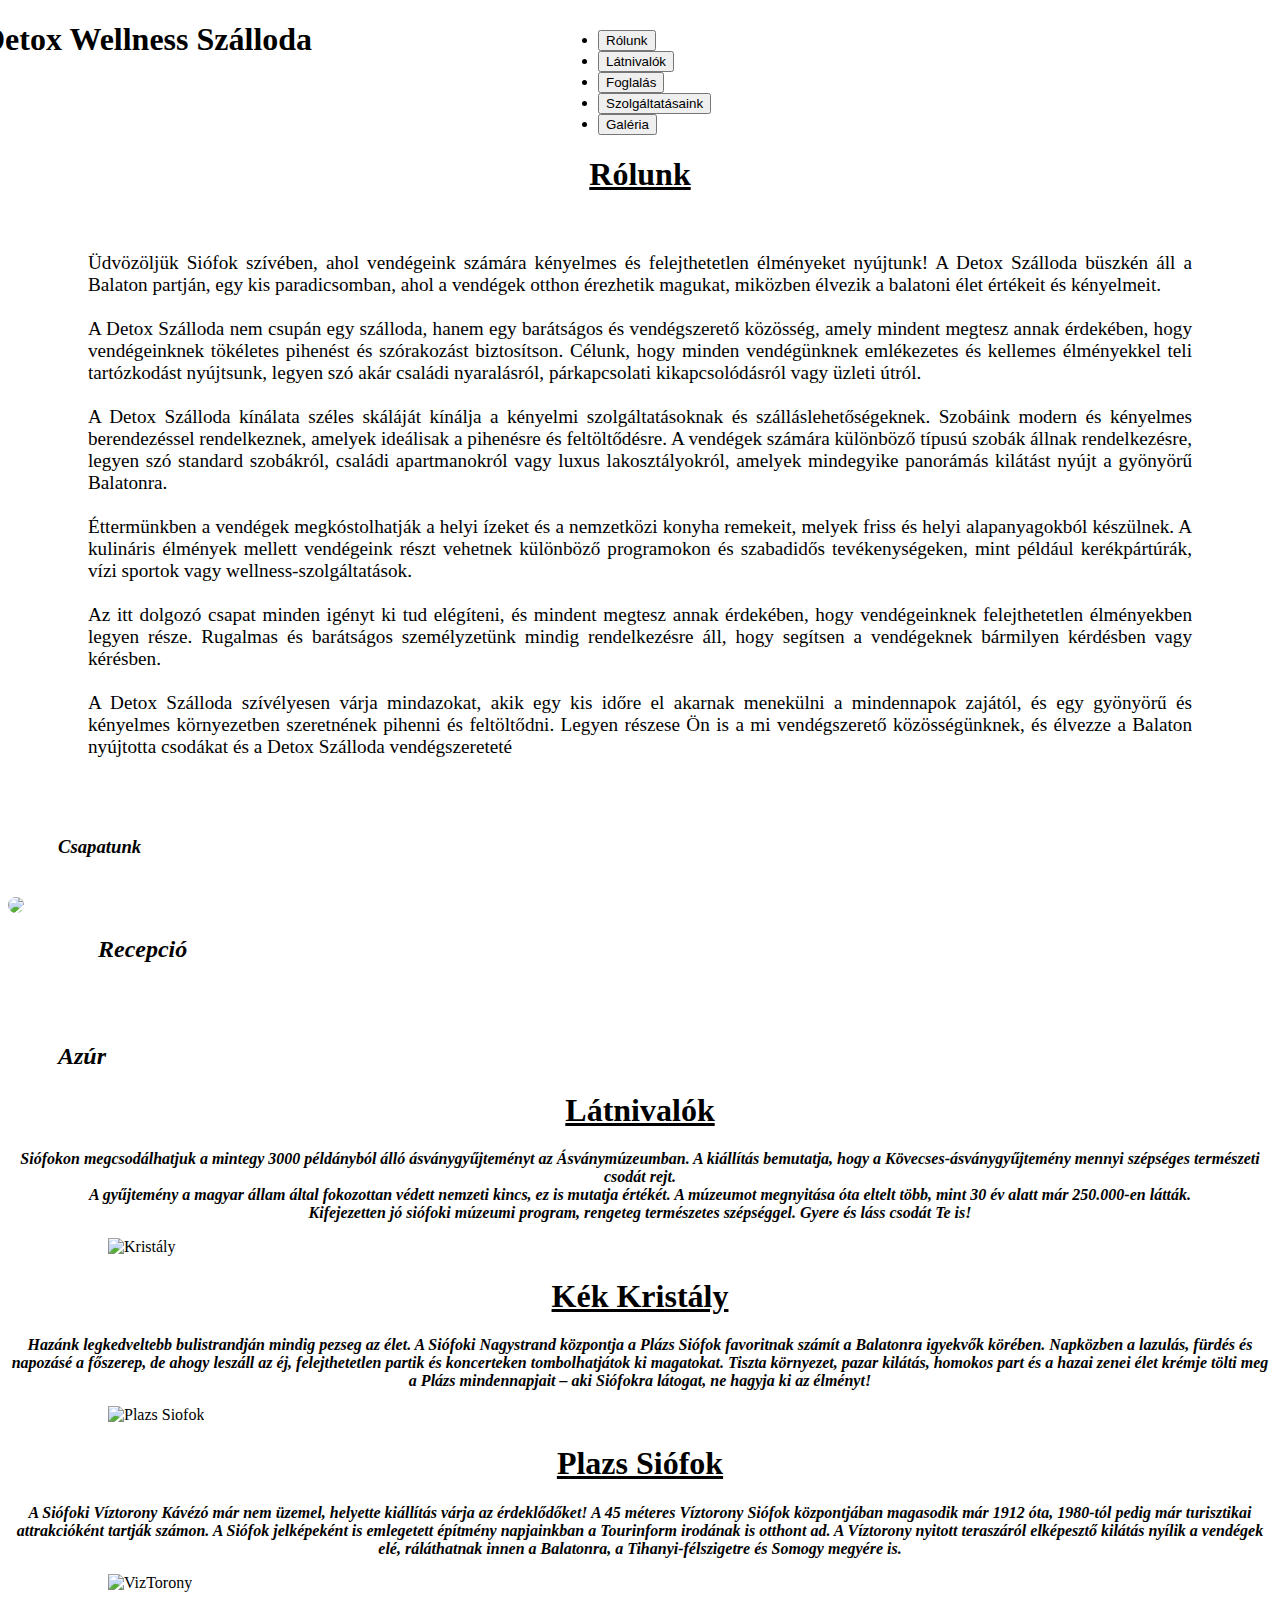
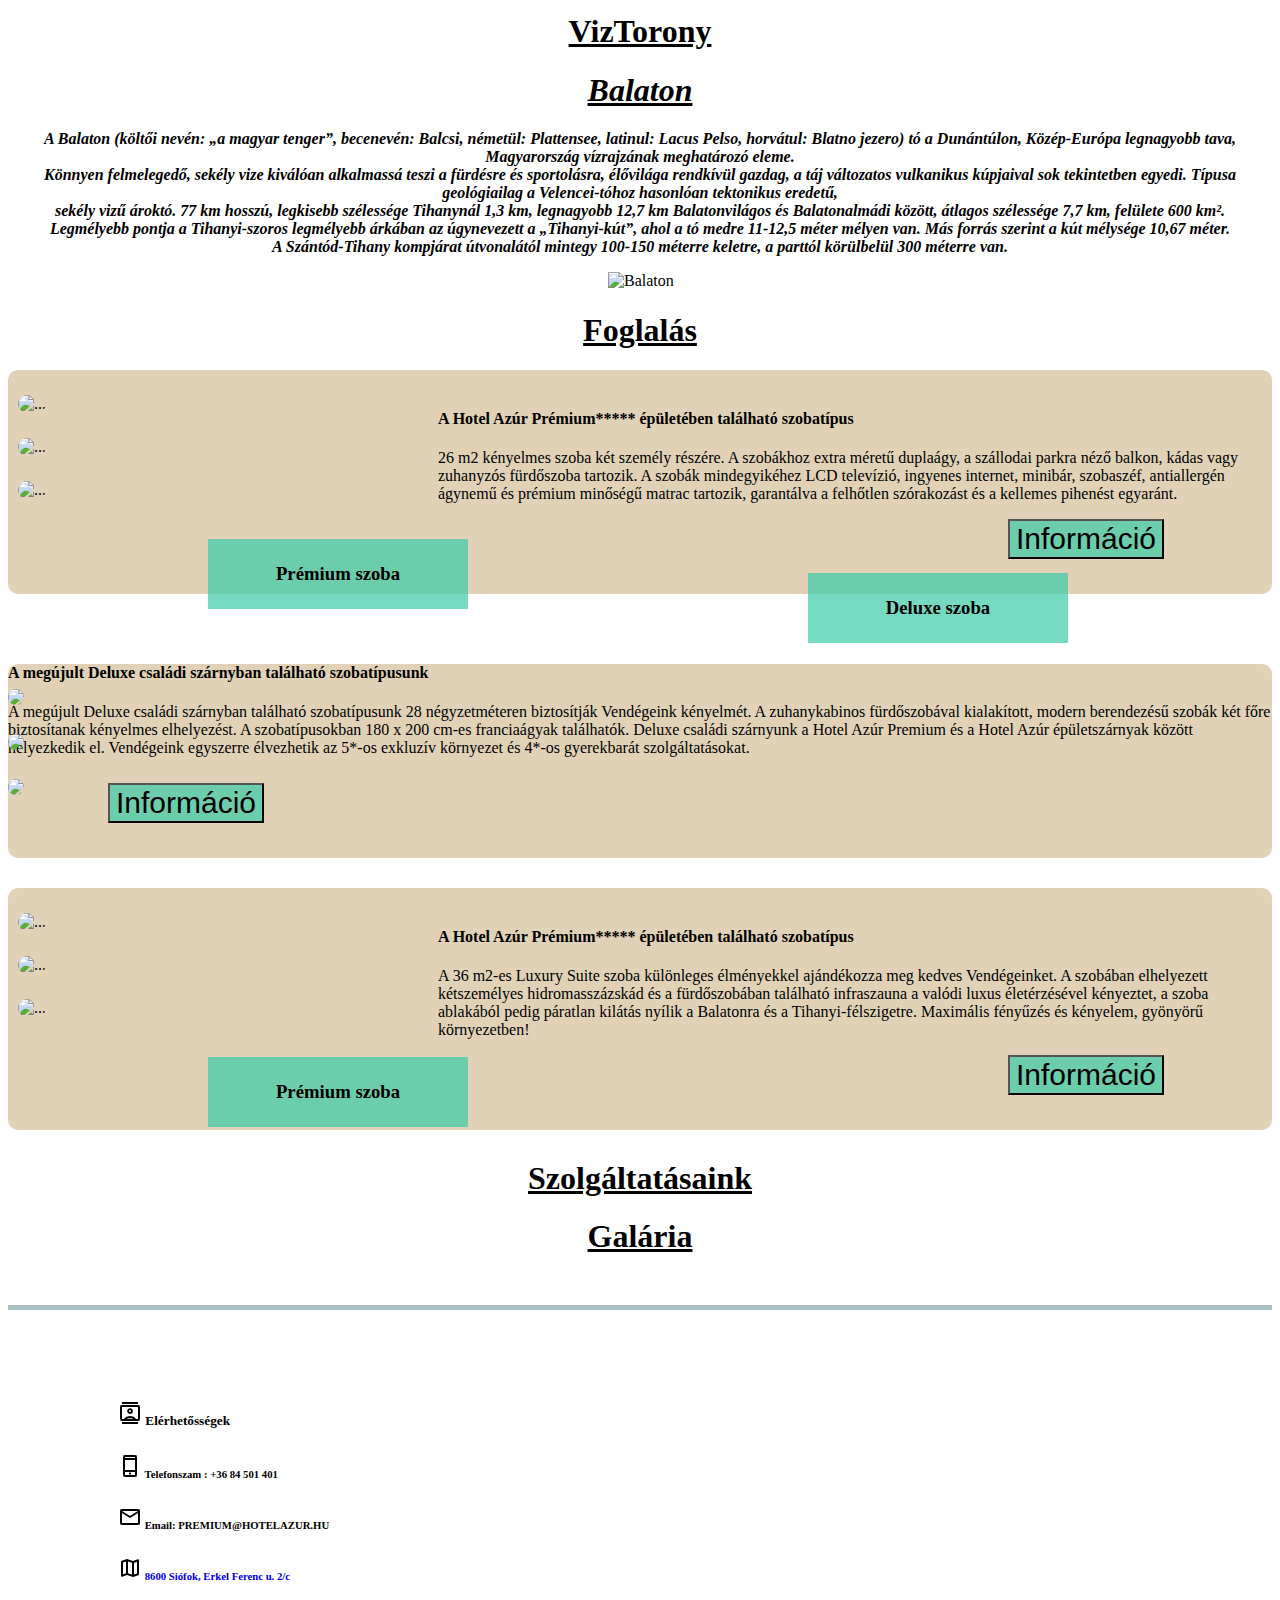
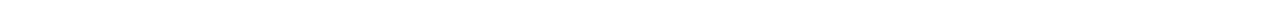
==== index.html @ 136ef9d0 "remelem jo lesz" ====
<!DOCTYPE html>
<html lang="hu">
<head>
    <meta charset="UTF-8">
    <meta name="viewport" content="width=device-width, initial-scale=1.0">
    <link rel="stylesheet" href="css/bootstrap.min.css" type="text/css">
    <link rel="stylesheet" href="css/style.css" type="text/css">
    <link rel="stylesheet" href="css/responz.css">
    <script src="https://cdn.jsdelivr.net/npm/bootstrap@5.3.3/dist/js/bootstrap.bundle.min.js"></script>
    <link rel="shortcut icon" href="img/favicon.png" type="image/x-icon">
    <title>Detox Wellness</title>
</head>
<body>
   <div class="content">
    <div class="menu">
        <div class="navbar">
            <div class="container container-fluid ">
                <nav class="navbar ">
                <h1 class="cim" > <img src="img/cimkep.png" class="cimkep"> Detox Wellness Szálloda</h1>
                
                <article id="asd" class="container text-light">
                    
                    <ul class="nav mb-3 ul" id="pills-tab" role="tablist">
                        <li class="nav-item" role="presentation">
                          <button class="nav-link active fs-4" id="pills-home-tab" data-bs-toggle="pill" data-bs-target="#pills-rolunk" type="button" role="tab" aria-controls="pills-rolunk" aria-selected="true">Rólunk</button>
                        </li>
                        <li class="nav-item" role="presentation">
                          <button class="nav-link fs-4" id="pills-profile-tab" data-bs-toggle="pill" data-bs-target="#pills-latnivalok" type="button" role="tab" aria-controls="pills-latnivalok" aria-selected="false">Látnivalók</button>
                        </li>
                        <li class="nav-item" role="presentation">
                          <button class="nav-link fs-4" id="pills-contact-tab" data-bs-toggle="pill" data-bs-target="#pills-arak" type="button" role="tab" aria-controls="pills-arak" aria-selected="false">Foglalás</button>
                        </li>
                        <li class="nav-item" role="presentation">
                            <button class="nav-link fs-4" id="pills-contact-tab" data-bs-toggle="pill" data-bs-target="#pills-szolg" type="button" role="tab" aria-controls="pills-szolg" aria-selected="false">Szolgáltatásaink</button>
                          </li>
                          <li class="nav-item" role="presentation">
                            <button class="nav-link fs-4" id="pills-contact-tab" data-bs-toggle="pill" data-bs-target="#pills-galeria" type="button" role="tab" aria-controls="pills-galeria" aria-selected="false">Galéria</button>
                          </li>
                        
                        
                      </ul> 
                    </div>
                </nav>
        </div>
                      <div class="tab-content" id="pills-tabContent">
                        <div class="tab-pane fade show active" id="pills-rolunk" role="tabpanel" aria-labelledby="pills-rolunk-tab" tabindex="0">
                            <h1 class="cimek">Rólunk</h1>
                            <br>
                            <div class="conatiner">
                            <div class="row asd1">
                              
                            <p class="szoveg col-md-9">
                              Üdvözöljük Siófok szívében, ahol vendégeink számára kényelmes és felejthetetlen élményeket nyújtunk! A Detox Szálloda büszkén áll a Balaton partján, egy kis paradicsomban, ahol a vendégek otthon érezhetik magukat, miközben élvezik a balatoni élet értékeit és kényelmeit.
                                <br>
                                <br>
                              A Detox Szálloda nem csupán egy szálloda, hanem egy barátságos és vendégszerető közösség, amely mindent megtesz annak érdekében, hogy vendégeinknek tökéletes pihenést és szórakozást biztosítson. Célunk, hogy minden vendégünknek emlékezetes és kellemes élményekkel teli tartózkodást nyújtsunk, legyen szó akár családi nyaralásról, párkapcsolati kikapcsolódásról vagy üzleti útról.
                                <br>
                                <br>
                              A Detox Szálloda kínálata széles skáláját kínálja a kényelmi szolgáltatásoknak és szálláslehetőségeknek. Szobáink modern és kényelmes berendezéssel rendelkeznek, amelyek ideálisak a pihenésre és feltöltődésre. A vendégek számára különböző típusú szobák állnak rendelkezésre, legyen szó standard szobákról, családi apartmanokról vagy luxus lakosztályokról, amelyek mindegyike panorámás kilátást nyújt a gyönyörű Balatonra.
                                <br>
                                <br>
                              Éttermünkben a vendégek megkóstolhatják a helyi ízeket és a nemzetközi konyha remekeit, melyek friss és helyi alapanyagokból készülnek. A kulináris élmények mellett vendégeink részt vehetnek különböző programokon és szabadidős tevékenységeken, mint például kerékpártúrák, vízi sportok vagy wellness-szolgáltatások.
                                <br>
                                <br>
                              Az itt dolgozó csapat minden igényt ki tud elégíteni, és mindent megtesz annak érdekében, hogy vendégeinknek felejthetetlen élményekben legyen része. Rugalmas és barátságos személyzetünk mindig rendelkezésre áll, hogy segítsen a vendégeknek bármilyen kérdésben vagy kérésben.
                                <br>
                                <br>
                              A Detox Szálloda szívélyesen várja mindazokat, akik egy kis időre el akarnak menekülni a mindennapok zajától, és egy gyönyörű és kényelmes környezetben szeretnének pihenni és feltöltődni. Legyen részese Ön is a mi vendégszerető közösségünknek, és élvezze a Balaton nyújtotta csodákat és a Detox Szálloda vendégszereteté  
                                <br>
                                <br>
                            </p>
                            <div class="col-md-3">
                             
                              <img class="keep1" src="https://img.freepik.com/premium-photo/hospitality-excellence-friendly-professional-hotel-staff-team-generative-ai_896194-3292.jpg" alt="">
                              <h3 class="keep1cim">Csapatunk</h3>
                              <img class="keep2" src="https://hotelazur.hu/application/files/7117/1335/7632/hotel-azur-wellness-spa-galeria-2024.jpg" >
                              <h2 class="keep2cim">Recepció</h2>
                              <img class="keep3" src="https://cf.bstatic.com/xdata/images/hotel/max1024x768/305830724.jpg?k=b1e8937be8c5256a8af083f4a728ae72a33cd1d49d51021dab9e62c07a76879f&o=&hp=1">
                              <h2 class="keep3cim">Azúr</h2>
                            </div>
                            
                            
                            
                           </div>
                           
                            </div>
        
                        </div>
                        <div class="tab-pane fade" id="pills-latnivalok" role="tabpanel" aria-labelledby="pills-latnivalok-tab" tabindex="0">
                            <h1 class="cimek">Látnivalók</h1>

                          <div class="row">

                            <div class="col-md-4">

                            <p class="latnivalo">Siófokon megcsodálhatjuk a mintegy 3000 példányból álló ásványgyűjteményt az Ásványmúzeumban. A kiállítás bemutatja, hogy a Kövecses-ásványgyűjtemény mennyi szépséges természeti csodát rejt.<br> A gyűjtemény a magyar állam által fokozottan védett nemzeti kincs, ez is mutatja értékét. 
                              A múzeumot megnyitása óta eltelt több, mint 30 év alatt már 250.000-en látták.<br> Kifejezetten jó siófoki múzeumi program, rengeteg természetes szépséggel. Gyere és láss csodát Te is!
                              </p>
                             
                              <img src="../Wellness/img/Kristaly1.jpg" alt="Kristály" title="Kristály" class="kristaly1">
                              <h1 class="kepnev1">Kék Kristály</h1>
                             </div>


                             <div class="col-md-4">

                              <p class="latnivalo2">Hazánk legkedveltebb bulistrandján mindig pezseg az élet. A Siófoki Nagystrand központja a Plázs Siófok favoritnak számít a Balatonra igyekvők körében. Napközben a lazulás, fürdés és napozásé a főszerep, de ahogy leszáll az éj, felejthetetlen partik és koncerteken tombolhatjátok ki magatokat. Tiszta környezet, pazar kilátás, homokos part és a hazai zenei élet krémje tölti meg a Plázs mindennapjait – aki Siófokra látogat, ne hagyja ki az élményt!</p>
                              <img src="../Wellness/img/plazs.jpg" alt="Plazs Siofok" title="Plazs Siofok" class="Plazs1">
                              <h1 class="kepnev1">Plazs Siófok</h1>

                             </div>


                             <div class="col-md-4">

                              <p class="latnivalo3">A Siófoki Víztorony Kávézó már nem üzemel, helyette kiállítás várja az érdeklődőket!

                                A 45 méteres Víztorony Siófok központjában magasodik már 1912 óta, 1980-tól pedig már turisztikai attrakcióként tartják számon. A Siófok jelképeként is emlegetett építmény napjainkban a Tourinform irodának is otthont ad.
                                
                                A Víztorony nyitott teraszáról elképesztő kilátás nyílik a vendégek elé, ráláthatnak innen a Balatonra, a Tihanyi-félszigetre és Somogy megyére is. </p>
                              <img src="../Wellness/img/viztorony.jpg" alt="VizTorony" title="Viztorony" class="Plazs1">
                              <h1 class="kepnev1">VizTorony</h1>

                             </div>


                            </div>
                            <div class="row">
                              <h1 class="Balaton1">Balaton</h1>


                              <p class="balatonleir">A Balaton (költői nevén: „a magyar tenger”, becenevén: Balcsi, németül: Plattensee, latinul: Lacus Pelso, horvátul: Blatno jezero) tó a Dunántúlon, Közép-Európa legnagyobb tava, Magyarország vízrajzának meghatározó eleme.<br> Könnyen felmelegedő, sekély vize kiválóan alkalmassá teszi a fürdésre és sportolásra, élővilága rendkívül gazdag, a táj változatos vulkanikus kúpjaival sok tekintetben egyedi.

                                Típusa geológiailag a Velencei-tóhoz hasonlóan tektonikus eredetű,<br> sekély vizű ároktó. 77 km hosszú, legkisebb szélessége Tihanynál 1,3 km, legnagyobb 12,7 km Balatonvilágos és Balatonalmádi között, átlagos szélessége 7,7 km, felülete 600 km².<br> Legmélyebb pontja a Tihanyi-szoros legmélyebb árkában az úgynevezett a „Tihanyi-kút”, ahol a tó medre 11-12,5 méter mélyen van. Más forrás szerint a kút mélysége 10,67 méter.<br> A Szántód-Tihany kompjárat útvonalától mintegy 100-150 méterre keletre, a parttól körülbelül 300 méterre van.</p>
                                


                                <img src="../Wellness/img/Balaton.jpg" alt="Balaton" title="Balaton" class="Balaton4">



                            </div>
                           
                            
        
                        </div>
                        <div class=" tab-pane fade" id="pills-arak" role="tabpanel" aria-labelledby="pills-arak-tab" tabindex="0">
                            <h1 class="cimek">Foglalás</h1>
                            
                           <div class="container foglalas">
                              <div class="col-md-4">
                                <div id="carouselExampleSlidesOnly" class="carousel slide" data-bs-ride="carousel">
                                  <div class="carousel-inner">
                                    <div class="carousel-item active">
                                      <img src="https://images.resnweb.net/486/rooms/v8s594ijtlv9s1rn6svr5kpfazwqw9veswlq.image.jpg" class="d-block pkep" alt="...">
                                    </div>
                                    <div class="carousel-item">
                                      <img src="https://images.resnweb.net/486/rooms/b3m2h115u4ozoq315kfgpghtxkq3aqu4j5s1.image.jpg" class="d-block pkep" alt="...">
                                    </div>
                                    <div class="carousel-item">
                                      <img src="https://images.resnweb.net/486/rooms/g1v7toimopsszyhrmri3qnod44vgi2ew1eg5.image.jpg" class="d-block pkep" alt="...">
                                    </div>
                                    <div class="prszoba"><h3 >Prémium szoba</h3></div>
                                  </div>
                                </div>
                              </div>
                              <div class="col-md-8 prszoveg">
                                 <h4>A Hotel Azúr Prémium***** épületében található szobatípus</h4>
                                 <p> 26 m2 kényelmes szoba két személy részére. A szobákhoz extra méretű duplaágy,
                                   a szállodai parkra néző balkon, kádas vagy zuhanyzós fürdőszoba tartozik. A szobák
                                    mindegyikéhez LCD televízió, ingyenes internet, minibár, szobaszéf, antiallergén ágynemű 
                                    és prémium minőségű matrac tartozik, garantálva a felhőtlen szórakozást és a kellemes pihenést egyaránt.</p>
                              </div>
                              <a href=""><button type="button" class="btn info1">Információ</button></a>
                             
                            </div>

                            <div class="container row foglalas1">
                              <div class="col-md-8 delszoveg">
                                <h4>A megújult Deluxe családi szárnyban található szobatípusunk </h4>
                                <p> A megújult Deluxe családi szárnyban található szobatípusunk 
                                  28 négyzetméteren biztosítják Vendégeink kényelmét. A zuhanykabinos fürdőszobával kialakított,
                                   modern berendezésű szobák két főre biztosítanak kényelmes elhelyezést. A szobatípusokban 180 x 200 cm-es franciaágyak találhatók. 
                                   Deluxe családi szárnyunk a Hotel Azúr Premium és a Hotel Azúr épületszárnyak között helyezkedik el. Vendégeink egyszerre élvezhetik az
                                    5*-os exkluzív környezet és 4*-os gyerekbarát szolgáltatásokat.</p>
                                    <div class="delszoba"><h3>Deluxe szoba</h3></div>
                                  </div>
                             
                              <div class="col-md-4">
                                <div id="carouselExampleSlidesOnly" class="carousel slide" data-bs-ride="carousel">
                                  <div class="carousel-inner">
                                    <div class="carousel-item active">
                                      <img src="https://images.resnweb.net/486/rooms/6qd4wo1htt4kv79skgukegkw747g4v00y9cw.image.jpg" class="d-block delkep">
                                    </div>
                                    <div class="carousel-item">
                                      <img src="https://images.resnweb.net/486/rooms/he44lssvo4c2njlwb799jesll51ayq9dq0qo.image.jpg" class="d-block delkep">
                                    </div>
                                    <div class="carousel-item">
                                      <img src="https://images.resnweb.net/486/rooms/2nnru1nhj1048o51mtrh50j4alvnf91owh51.image.jpg" class="d-block delkep">
                                    </div>
                                  </div>
                                </div>
                                
                              </div>
                              <a href=""><button type="button" class="btn info2">Információ</button></a>
                            </div>

                            <div class="container foglalas2">
                              <div class="col-md-4">
                                <div id="carouselExampleSlidesOnly" class="carousel slide" data-bs-ride="carousel">
                                  <div class="carousel-inner">
                                    <div class="carousel-item active">
                                      <img src="https://images.resnweb.net/486/rooms/9je1ctvv2hhslghflsn8opr6gwxpxi2lf956.image.jpg" class="d-block pkep" alt="...">
                                    </div>
                                    <div class="carousel-item">
                                      <img src="https://images.resnweb.net/486/rooms/vr2bzbnlyc44mevqb7cdoxnt4f4uynamydkz.image.jpg" class="d-block pkep" alt="...">
                                    </div>
                                    <div class="carousel-item">
                                      <img src="https://images.resnweb.net/486/rooms/n5q5rydcfav8r1ql2qd7kzmf67lnp507bj2w.image.jpg" class="d-block pkep" alt="...">
                                    </div>
                                    <div class="prszoba"><h3 >Prémium szoba</h3></div>
                                  </div>
                                </div>
                              </div>
                              <div class="col-md-8 prszoveg">
                                 <h4>A Hotel Azúr Prémium***** épületében található szobatípus</h4>
                                 <p> A 36 m2-es Luxury Suite szoba különleges élményekkel ajándékozza meg kedves Vendégeinket.
                                   A szobában elhelyezett kétszemélyes hidromasszázskád és a fürdőszobában található infraszauna a valódi luxus 
                                   életérzésével kényeztet, a szoba ablakából pedig páratlan kilátás nyílik a Balatonra és a Tihanyi-félszigetre. 
                                   Maximális fényűzés és kényelem, gyönyörű környezetben!</p>
                              </div>
                              <a href=""><button type="button" class="btn info1">Információ</button></a>
                             
                            </div>
                    
                        </div>
                        <div class="tab-pane fade" id="pills-szolg" role="tabpanel" aria-labelledby="pills-szolg-tab" tabindex="0">
                            <h1 class="cimek">Szolgáltatásaink</h1>
                            
        
                        </div>
                        <div class="tab-pane fade" id="pills-galeria" role="tabpanel" aria-labelledby="pills-galeria-tab" tabindex="0">
                          <h1 class="cimek">Galária</h1>
                          
      
                      </div>
                      </div>
                </article>
           
    </div>
   </div>
   
<footer>
  <div class="container">
      <div class="row">
          
          <div class = lablec>
            <br>
            <h5> <img src="img/eler.png" > Elérhetősségek</h5>
            <h6> <img src="img/telo.png" class="telo" > Telefonszam : +36 84 501 401</h6>
            <h6> <img src="img/email.png" class="email"> Email: PREMIUM@HOTELAZUR.HU</h6>
            <a href="https://www.google.com/maps?hl=hu&gl=hu&um=1&ie=UTF-8&fb=1&sa=X&geocode=KV2PvBRiv2lHMUhN-BkBLeW8&daddr=Si%C3%B3fok,+Erkel+Ferenc+u.+2/c,+8600" class="utca" target="top"><h6> <img src="img/hely.png"> 8600 Siófok, Erkel Ferenc u. 2/c</h6></a>
             
          </div>

         
         
      </div>
  </div>
  
</footer>
    
</body>
</html>
---- css/style.css ----
body{
    background-image: url(https://grendesign.com.au/wp-content/uploads/2017/03/pattern-design_rosebud-wellness-pavilion4-1.jpg);
    background-size: cover;
    background-repeat: no-repeat;
    
}
footer{
    border-top: 5px solid #abbec2;
   margin-top: 50px;
}
article{
    margin-bottom: 10px;
}
.szoveg{
    text-align: left;
    font-size: larger;
    padding-right: 80px;
    padding-left: 80px;
    font-weight:normal;
    text-align: justify;
}
.keep1{height: 220px;
        margin-left: -70px;
        border-radius: 10px;
        font: 1em sans-serif;
        margin-top: -50px;
}
.keep1cim{padding-left: 50px;
            font-style: italic;}

.keep2{height: 240px;
    border-radius: 10px;
    font: 1em sans-serif;
    margin-top: 20px;}

.keep2cim{padding-left: 90px;
    font-style: italic;
}
.keep3{height: 240px;
    border-radius: 10px;
    font: 1em sans-serif;
    margin-top: 20px;
    margin-left: -70px;
}

.keep3cim{padding-left: 50px;
    font-style: italic;}


.lablec{margin-left: 110px;
    margin-top: 50px;}

.utca{text-decoration: none;}

.cim{
    margin-left: -40px;
    }

.cimkep{
    margin-top: -10px;
    margin-left: -10px;}
   
.ul{    
    margin-top: -50px;
    margin-left: 550px;
}

.nav-link:hover{
    color: darkblue;
    
}


.cimek{
    text-align: center;
    text-decoration: underline;
}

#tnav{display: none;}
.foglalas{
        border-radius: 10px;
        background-color: rgba(154, 105, 15, 0.3);
        z-index: -20;
        margin-bottom: 30px;

}
.prszoba{background-color: rgba(59, 202, 167, 0.7);
    width: 250px;
    padding: 5px;
    text-align: center;
    margin-top: 40px;
    margin-left: 200px;
    z-index: 1000;
    position: relative;
}
         
.pkep{ 
    margin-top: 25px;
    position:relative;
    height: 300px;
    z-index: 10;
    border-radius: 10px;
    margin-left: 10px;
}
.prszoveg{margin-left: 430px;
            margin-top: -220px;}
.info1{
        margin-left: 1000px;
        font-size: 30px;
        margin-bottom: 35px;
        background-color: rgba(59, 202, 167, 0.7);}
    
.info1:hover{
    background-color: rgba(59, 202, 167, 0.7);
}

.delkep{
    margin-top: 25px;
    position:relative;
    height: 300px;
    z-index: 10;
    border-radius: 10px;
   
}
.delszoba{
    background-color: rgba(59, 202, 167, 0.7);
    width: 250px;
    padding: 5px;
    text-align: center;
    margin-top: -200px;
    margin-left: 800px;
    z-index: 1000;
    position: relative;}

.foglalas1{
    border-radius: 10px;
        background-color: rgba(154, 105, 15, 0.3);
        z-index: -20;
        margin-bottom: 50px;
        margin: auto;
}
.delszoveg{
    margin-top: 70px;
}
.info2{
    margin-top: -70px;
    font-size: 30px;
    margin-bottom: 35px;
    background-color: rgba(59, 202, 167, 0.7);
    margin-left: 100px;}

.foglalas2{
    margin-top: 30px;
    background-color: rgba(154, 105, 15, 0.3);
    border-radius: 10px;
    
    z-index: -20;
    margin-bottom: 30px;
}



























































.latnivalo{font-style: italic;
           font-weight: bold;
           text-align: center;}




.latnivalo2{font-style: italic;
            font-weight: bold;
            text-align: center;}

.latnivalo3{font-style: italic;
    font-weight: bold;
    text-align: center;}





.kristaly1{height: 300px;
           text-align: left;
           padding-left: 100px;}

.kepnev1{text-align: center;
        text-decoration: underline;}



.Plazs1{height: 300px;
        text-align: center;
        padding-left: 100px;}

.viztorony{height: 300px;
            text-align: center;
            padding-left: 100px;}


.Balaton1{text-align: center;
          text-decoration: underline;
          font-style: italic;}



.balatonleir{text-align: justify;
             text-align: center;
             font-style: italic;
             font-weight: bold;
            }


.Balaton4{height: 400px;
          width: 70%;
          padding-left: 600px;}
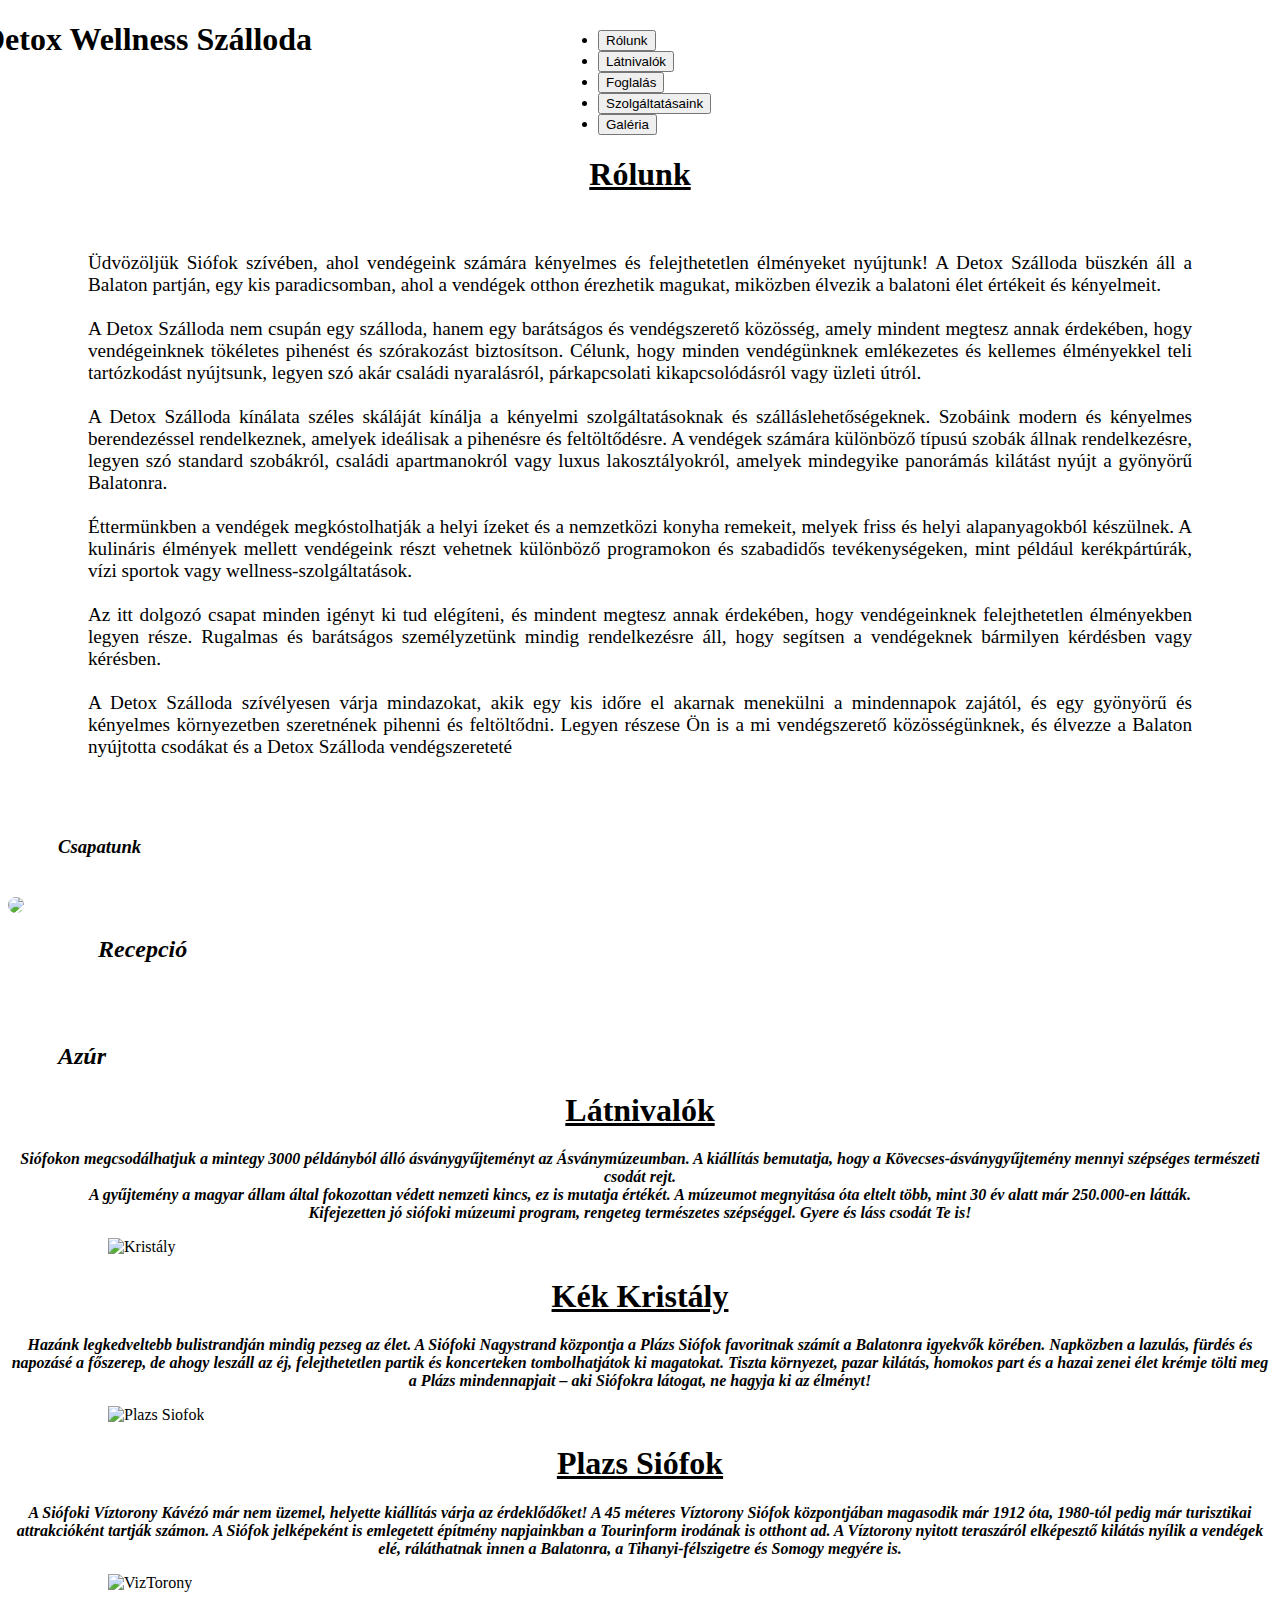
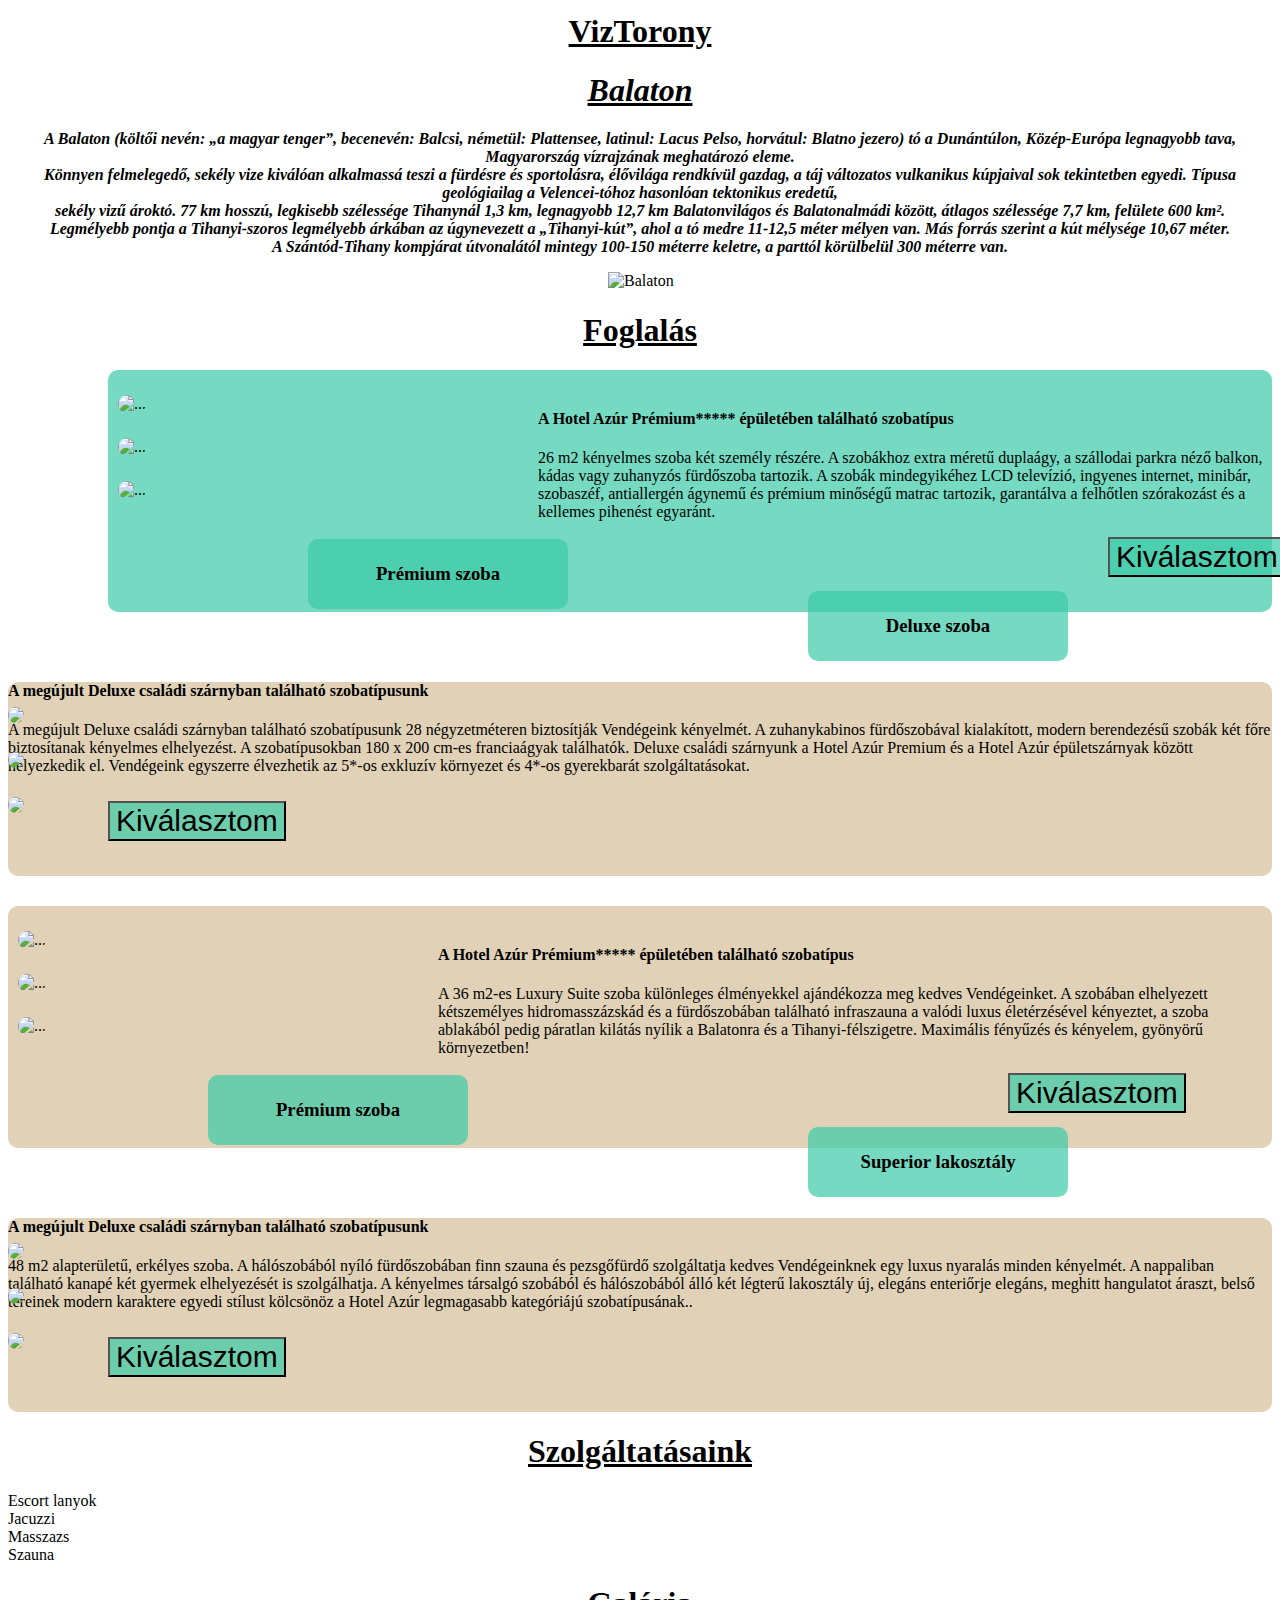
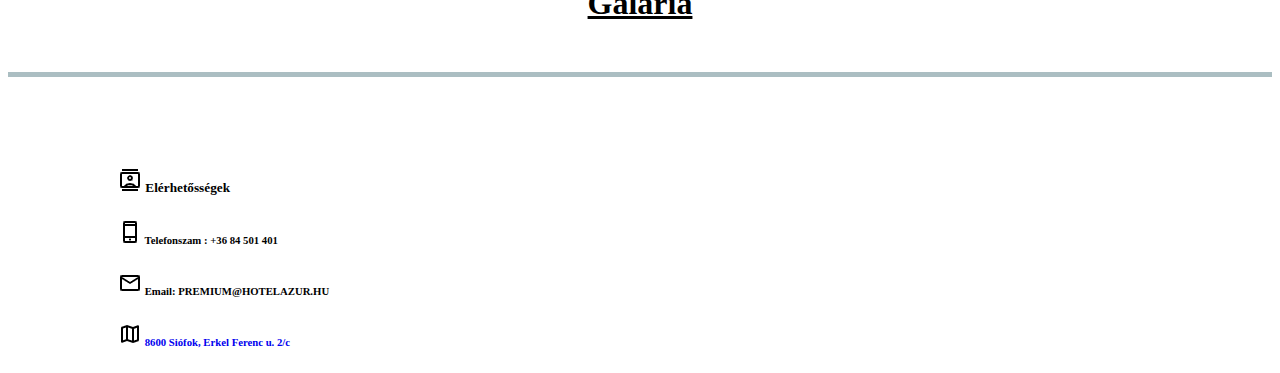
==== commit 9e6c253a: "sok minden" ====
--- a/index.html
+++ b/index.html
@@ -171,9 +171,9 @@
                                     mindegyikéhez LCD televízió, ingyenes internet, minibár, szobaszéf, antiallergén ágynemű 
                                     és prémium minőségű matrac tartozik, garantálva a felhőtlen szórakozást és a kellemes pihenést egyaránt.</p>
                               </div>
-                              <a href=""><button type="button" class="btn info1">Információ</button></a>
+                              <a href=""><button type="button" class="btn info1">Kiválasztom</button></a>
                              
-                            </div>
+                            </div> 
 
                             <div class="container row foglalas1">
                               <div class="col-md-8 delszoveg">
@@ -202,7 +202,7 @@
                                 </div>
                                 
                               </div>
-                              <a href=""><button type="button" class="btn info2">Információ</button></a>
+                              <a href=""><button type="button" class="btn info2">Kiválasztom</button></a>
                             </div>
 
                             <div class="container foglalas2">
@@ -229,21 +229,153 @@
                                    életérzésével kényeztet, a szoba ablakából pedig páratlan kilátás nyílik a Balatonra és a Tihanyi-félszigetre. 
                                    Maximális fényűzés és kényelem, gyönyörű környezetben!</p>
                               </div>
-                              <a href=""><button type="button" class="btn info1">Információ</button></a>
+                              <a href=""><button type="button" class="btn info1">Kiválasztom</button></a>
                              
                             </div>
                     
+                        
+                        <div class="container row foglalas1">
+                          <div class="col-md-8 delszoveg">
+                            <h4>A megújult Deluxe családi szárnyban található szobatípusunk </h4>
+                            <p> 48 m2 alapterületű, erkélyes szoba. A hálószobából nyíló fürdőszobában finn szauna és pezsgőfürdő szolgáltatja kedves
+                               Vendégeinknek egy luxus nyaralás minden kényelmét. A nappaliban található kanapé két gyermek elhelyezését is szolgálhatja.
+                                A kényelmes társalgó szobából és hálószobából álló két légterű lakosztály új, elegáns enteriőrje elegáns, meghitt
+                                 hangulatot áraszt,
+                               belső tereinek modern karaktere egyedi stílust kölcsönöz a Hotel Azúr legmagasabb kategóriájú szobatípusának..</p>
+                                <div class="delszoba"><h3>Superior lakosztály</h3></div>
+                              </div>
+                         
+                          <div class="col-md-4">
+                            <div id="carouselExampleSlidesOnly" class="carousel slide" data-bs-ride="carousel">
+                              <div class="carousel-inner">
+                                <div class="carousel-item active">
+                                  <img src="https://images.resnweb.net/506/rooms/fkj0o0oqs7w9j2qs7hrgy0cdh9jq7rjw2xk5.image.jpg" class="d-block delkep">
+                                </div>
+                                <div class="carousel-item">
+                                  <img src="https://images.resnweb.net/506/rooms/fzw21hzwsequd84nbg18fce8fc2znanec11j.image.jpg" class="d-block delkep">
+                                </div>
+                                <div class="carousel-item">
+                                  <img src="https://images.resnweb.net/506/rooms/gjkn0jhp821ejlupqghqccjzzmnrvmrmhr7a.image.jpg" class="d-block delkep">
+                                </div>
+                              </div>
+                            </div>
+                            
+                          </div>
+                          
+                          <a href="foglalas.html" ><button type="button" class="btn info2">Kiválasztom</button></a>
                         </div>
+                      </div>
+
+
+
+
+
+
+
+
+
+
+
+
+
+
+
+
+
+
+
+
+
+
+
+
+
+
+
+
+
+
+
+
+
+
+
+
+
+
+
+
+
+
+
+
+
+
+
+
+
+
+
+
+
+
+
+
+
+
+
+
+
+
+
+
+
+
+
+
+
+
+
+
+
+
+
+
+
+
+
+
+
+
+
+
+
+
+
+
+
+
+
+
+
+
+
+
+                          
                         <div class="tab-pane fade" id="pills-szolg" role="tabpanel" aria-labelledby="pills-szolg-tab" tabindex="0">
                             <h1 class="cimek">Szolgáltatásaink</h1>
-                            
-        
+                          <div class="row content mx-5">
+                            <div class="col-md-3">Escort lanyok</div>
+                            <div class="col-md-3">Jacuzzi</div>
+                            <div class="col-md-3">Masszazs</div>
+                            <div class="col-md-3">Szauna</div>
+                          </div>
                         </div>
                         <div class="tab-pane fade" id="pills-galeria" role="tabpanel" aria-labelledby="pills-galeria-tab" tabindex="0">
                           <h1 class="cimek">Galária</h1>
                           
       
-                      </div>
+                      
                       </div>
                 </article>
            
--- a/css/style.css
+++ b/css/style.css
@@ -92,6 +92,7 @@
     margin-left: 200px;
     z-index: 1000;
     position: relative;
+    border-radius: 10px;
 }
          
 .pkep{ 
@@ -130,7 +131,8 @@
     margin-top: -200px;
     margin-left: 800px;
     z-index: 1000;
-    position: relative;}
+    position: relative;
+    border-radius: 10px;}
 
 .foglalas1{
     border-radius: 10px;
@@ -157,9 +159,56 @@
     z-index: -20;
     margin-bottom: 30px;
 }
-
-
-
+.info2:hover{
+    background-color: rgba(59, 202, 167, 0.7);
+}
+.foglalasi{
+    background-color: rgba(154, 105, 15, 0.3);
+    margin: auto;
+    margin-top: 40px;
+    border-radius: 10px;
+    text-align: left;
+    
+    
+}
+.foglalasii{
+    background-color: rgba(83, 79, 70, 0.3);
+    margin-left: 20px;
+    border-radius: 10px;
+    size: 10px;
+    height: max-content;
+    margin-top: 20px;
+    margin-bottom: 20px;
+}
+
+.nev{
+    font-size: large;
+    font-weight: initial;
+    
+}
+input{
+    border: none;
+   margin-bottom: 10px;
+   margin-left: 20px;
+}
+label{
+    font-size: large;
+   
+    border-radius: 5px;
+    
+}
+.vissza, .vissza:hover{
+    background-color: rgba(59, 202, 167, 0.7);
+    margin-top: 10px;
+}
+.foglalas, .foglalas:hover{
+    background-color: rgba(59, 202, 167, 0.7);
+    margin-bottom: 10px;
+    margin-left: 100px;
+}
+.cim1{
+    text-align: center;
+}
 
 
 
@@ -272,4 +321,31 @@
 
 
 
-        +        
+
+
+
+
+
+
+
+
+
+
+
+
+
+
+
+
+
+
+
+
+
+
+
+
+
+
+
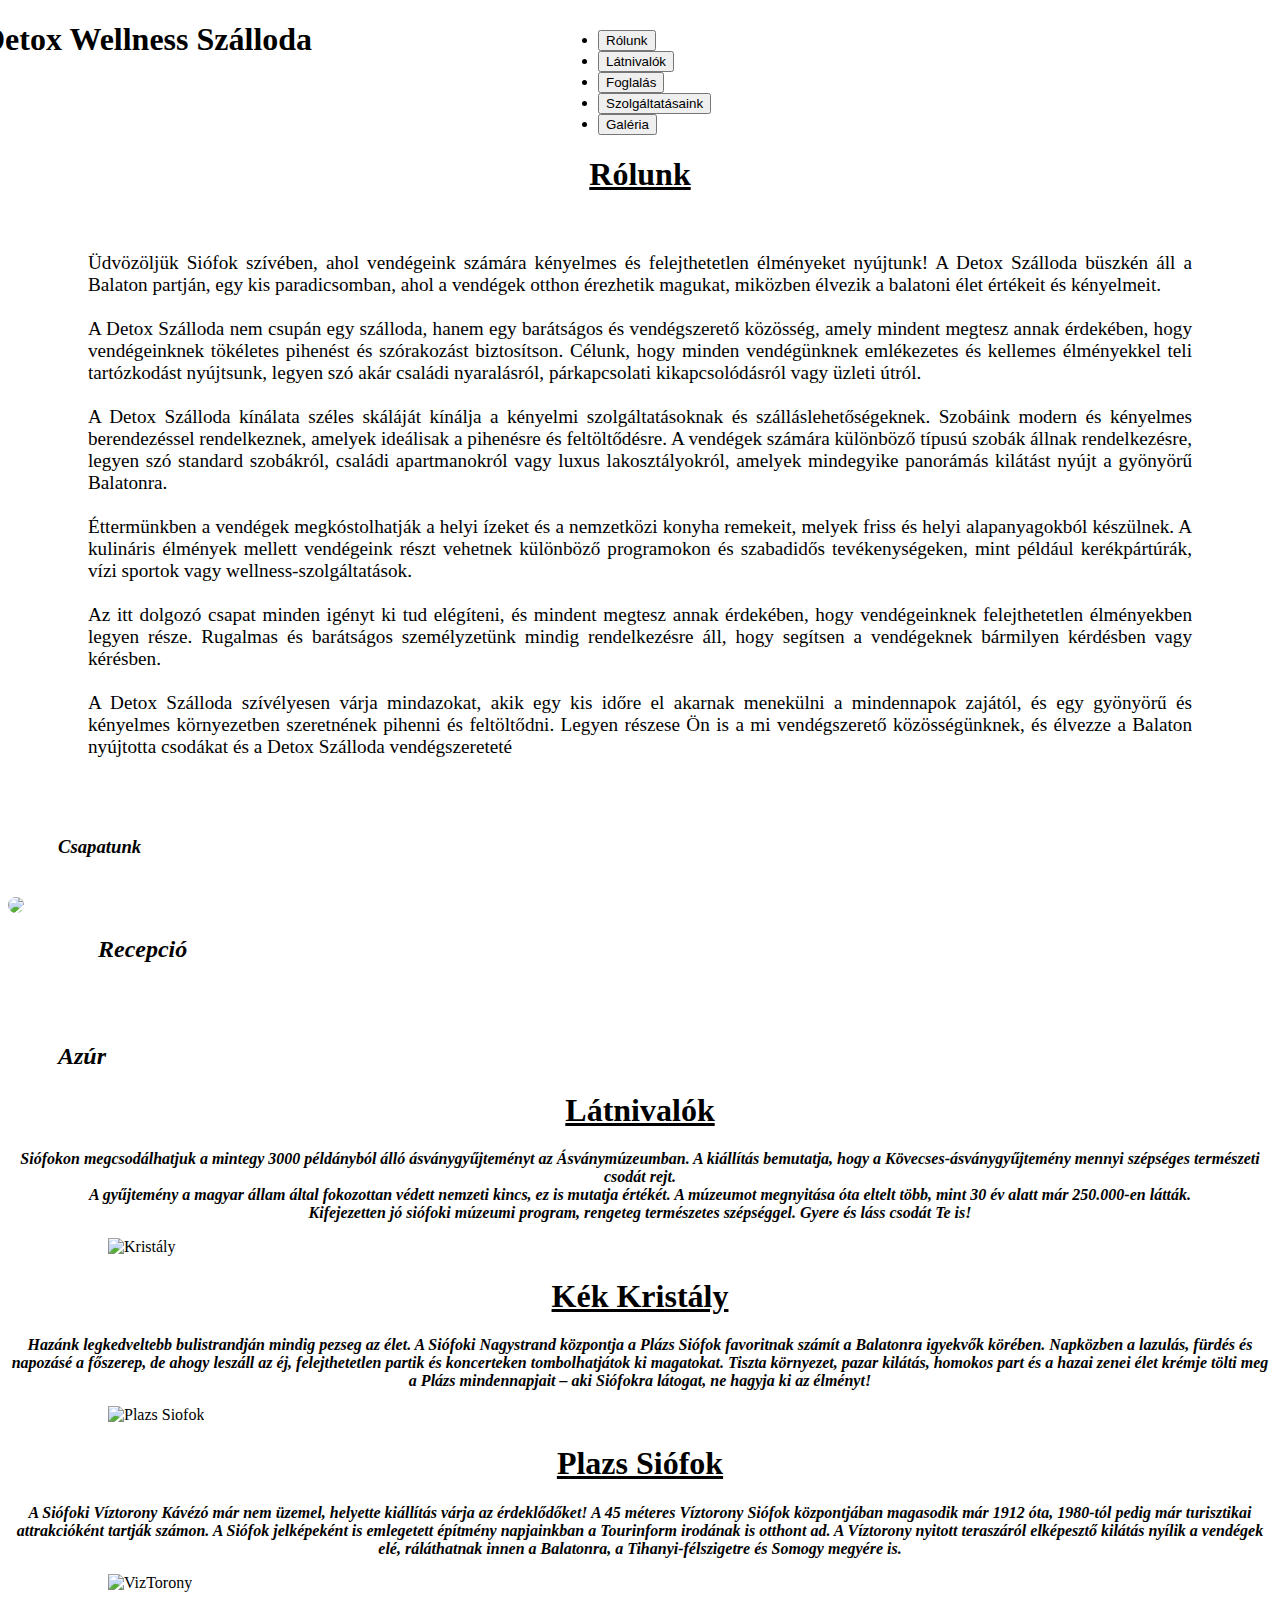
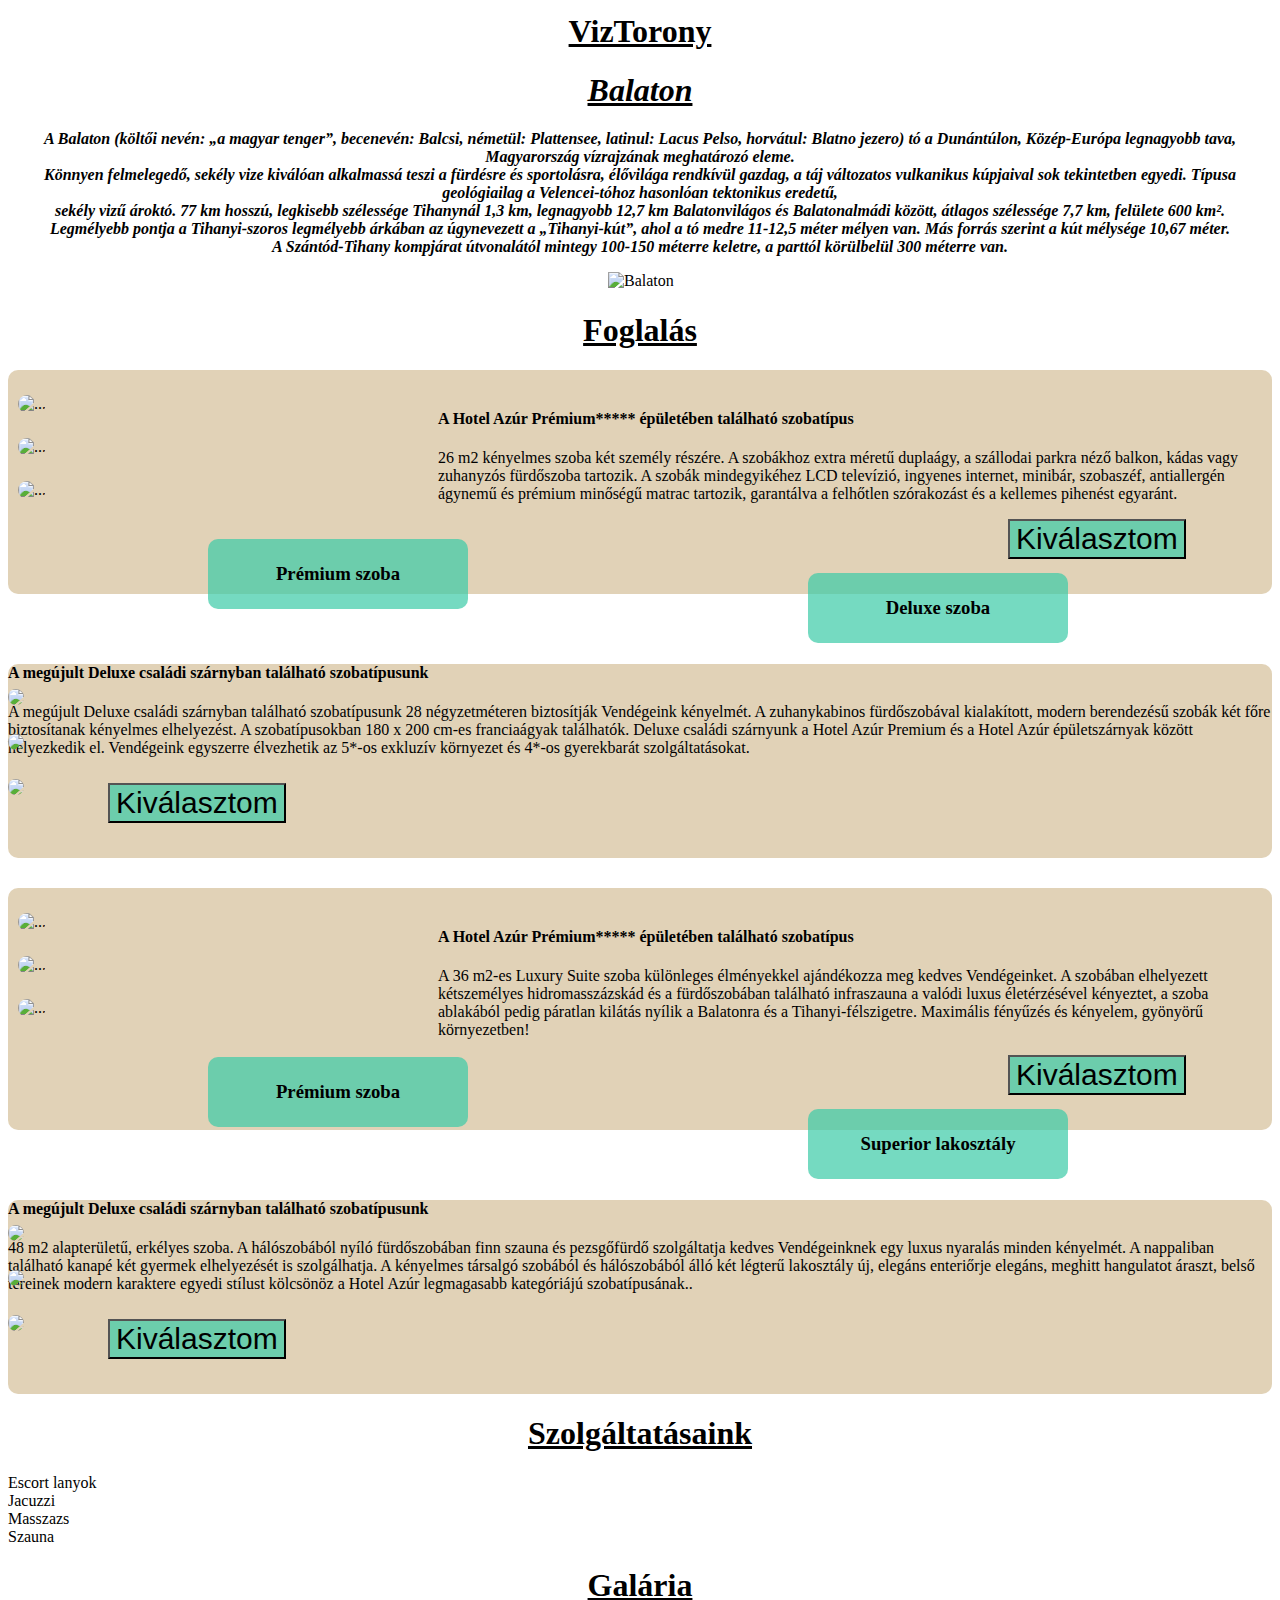
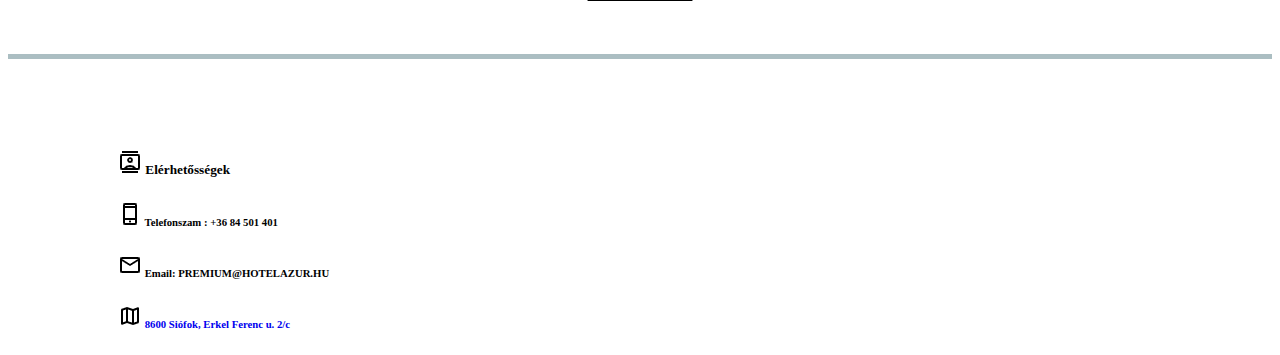
==== commit 9d3357aa: "asdsdsdsdsdsd" ====
--- a/index.html
+++ b/index.html
@@ -147,7 +147,7 @@
                         <div class=" tab-pane fade" id="pills-arak" role="tabpanel" aria-labelledby="pills-arak-tab" tabindex="0">
                             <h1 class="cimek">Foglalás</h1>
                             
-                           <div class="container foglalas">
+                           <div class="container foglalass">
                               <div class="col-md-4">
                                 <div id="carouselExampleSlidesOnly" class="carousel slide" data-bs-ride="carousel">
                                   <div class="carousel-inner">
@@ -171,7 +171,7 @@
                                     mindegyikéhez LCD televízió, ingyenes internet, minibár, szobaszéf, antiallergén ágynemű 
                                     és prémium minőségű matrac tartozik, garantálva a felhőtlen szórakozást és a kellemes pihenést egyaránt.</p>
                               </div>
-                              <a href=""><button type="button" class="btn info1">Kiválasztom</button></a>
+                              <a href="foglalas.html" ><button type="button" class="btn info1">Kiválasztom</button></a>
                              
                             </div> 
 
@@ -202,7 +202,7 @@
                                 </div>
                                 
                               </div>
-                              <a href=""><button type="button" class="btn info2">Kiválasztom</button></a>
+                              <a href="foglalas.html" ><button type="button" class="btn info2">Kiválasztom</button></a>
                             </div>
 
                             <div class="container foglalas2">
@@ -229,7 +229,7 @@
                                    életérzésével kényeztet, a szoba ablakából pedig páratlan kilátás nyílik a Balatonra és a Tihanyi-félszigetre. 
                                    Maximális fényűzés és kényelem, gyönyörű környezetben!</p>
                               </div>
-                              <a href=""><button type="button" class="btn info1">Kiválasztom</button></a>
+                              <a href="foglalas.html" ><button type="button" class="btn info1">Kiválasztom</button></a>
                              
                             </div>
                     
--- a/css/style.css
+++ b/css/style.css
@@ -77,7 +77,7 @@
 }
 
 #tnav{display: none;}
-.foglalas{
+.foglalass{
         border-radius: 10px;
         background-color: rgba(154, 105, 15, 0.3);
         z-index: -20;
@@ -186,10 +186,15 @@
     font-weight: initial;
     
 }
+::placeholder{color: rgba(0, 0, 0, 0.842);
+                font-style: italic;}
 input{
     border: none;
    margin-bottom: 10px;
    margin-left: 20px;
+   background-color: rgba(114, 110, 100, 0.7);
+   color: rgb(0, 0, 0);
+   font-style: italic;
 }
 label{
     font-size: large;
@@ -199,20 +204,30 @@
 }
 .vissza, .vissza:hover{
     background-color: rgba(59, 202, 167, 0.7);
-    margin-top: 10px;
+    margin-top: 20px;
+    
 }
 .foglalas, .foglalas:hover{
     background-color: rgba(59, 202, 167, 0.7);
-    margin-bottom: 10px;
+    margin-bottom: 30px;
+    margin-top: -24px;
     margin-left: 100px;
+    text-align: center;
 }
 .cim1{
     text-align: center;
 }
-
-
-
-
+.fogkep{
+    
+    position:relative;
+    height:400px;
+    z-index: 10;
+    border-radius: 10px;
+    background-color: blueviolet;
+}
+.ures{
+    margin-left: 88px;
+}
 
 
 
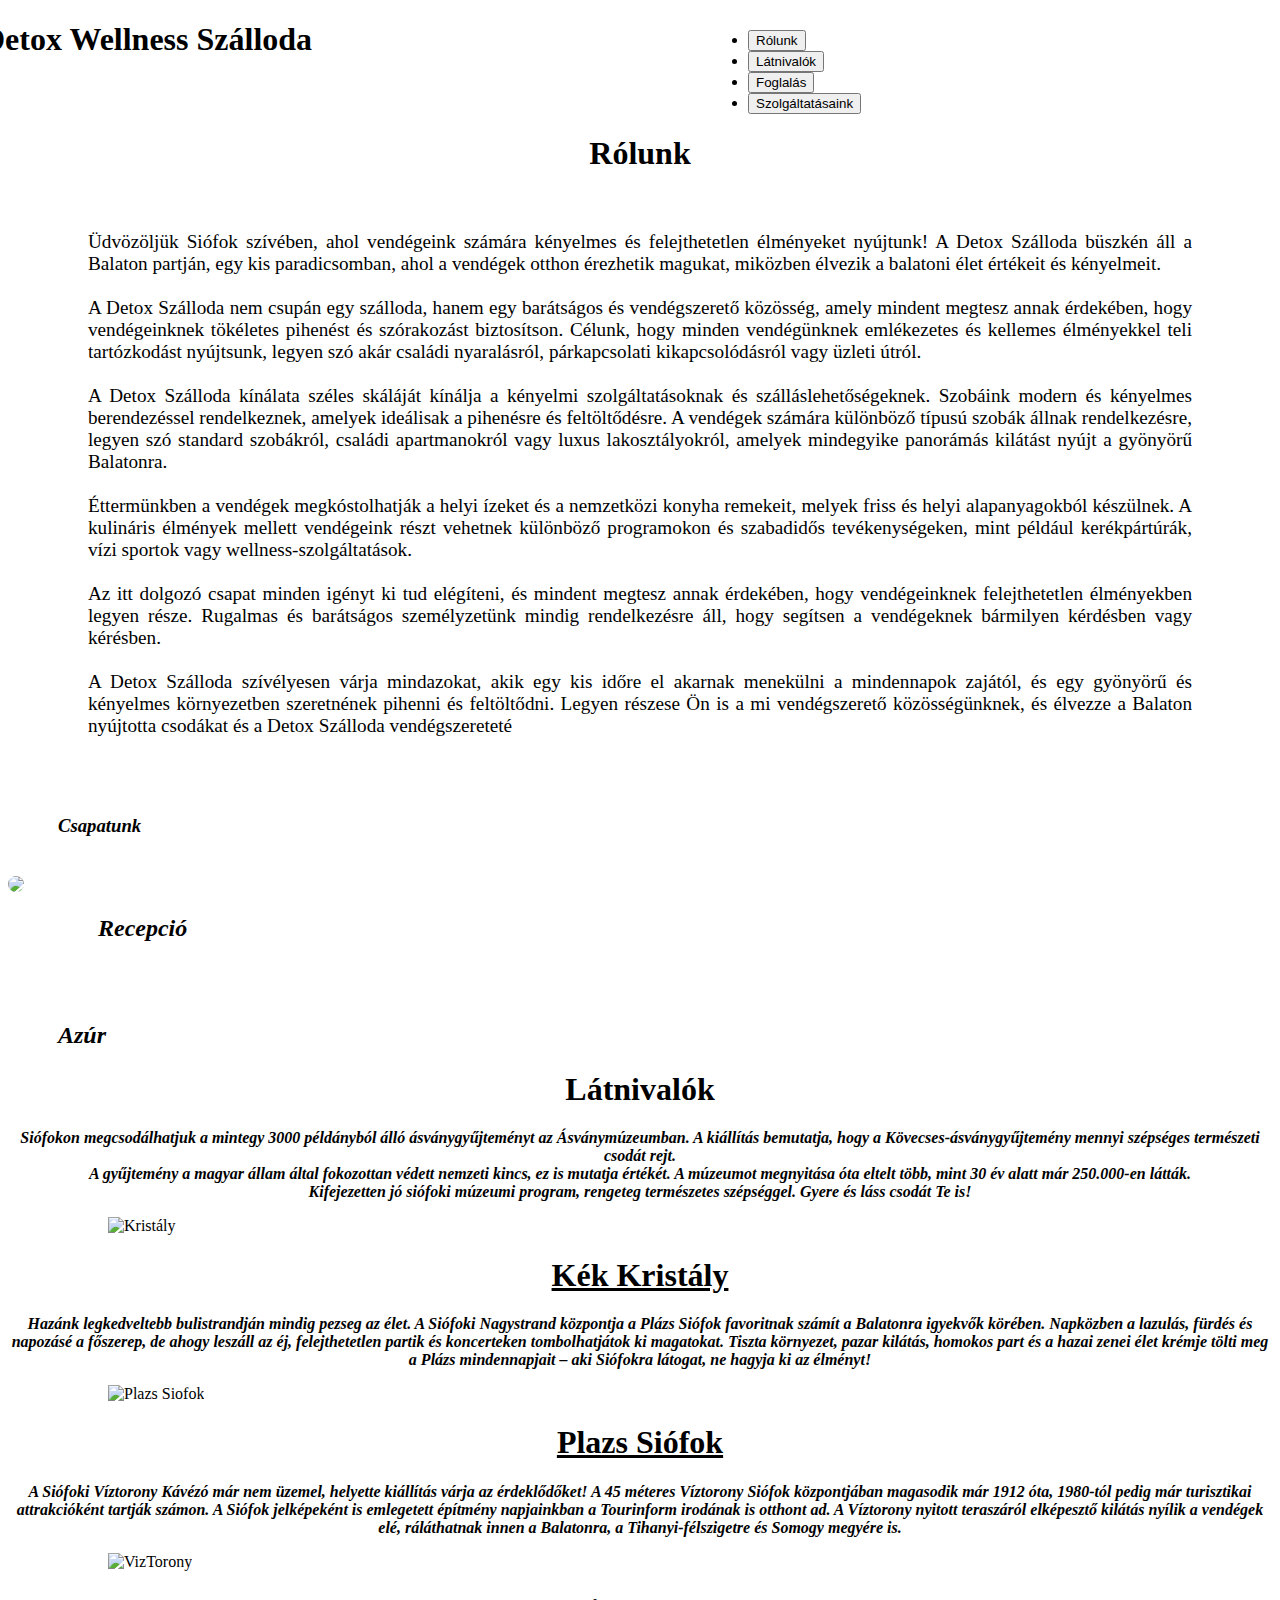
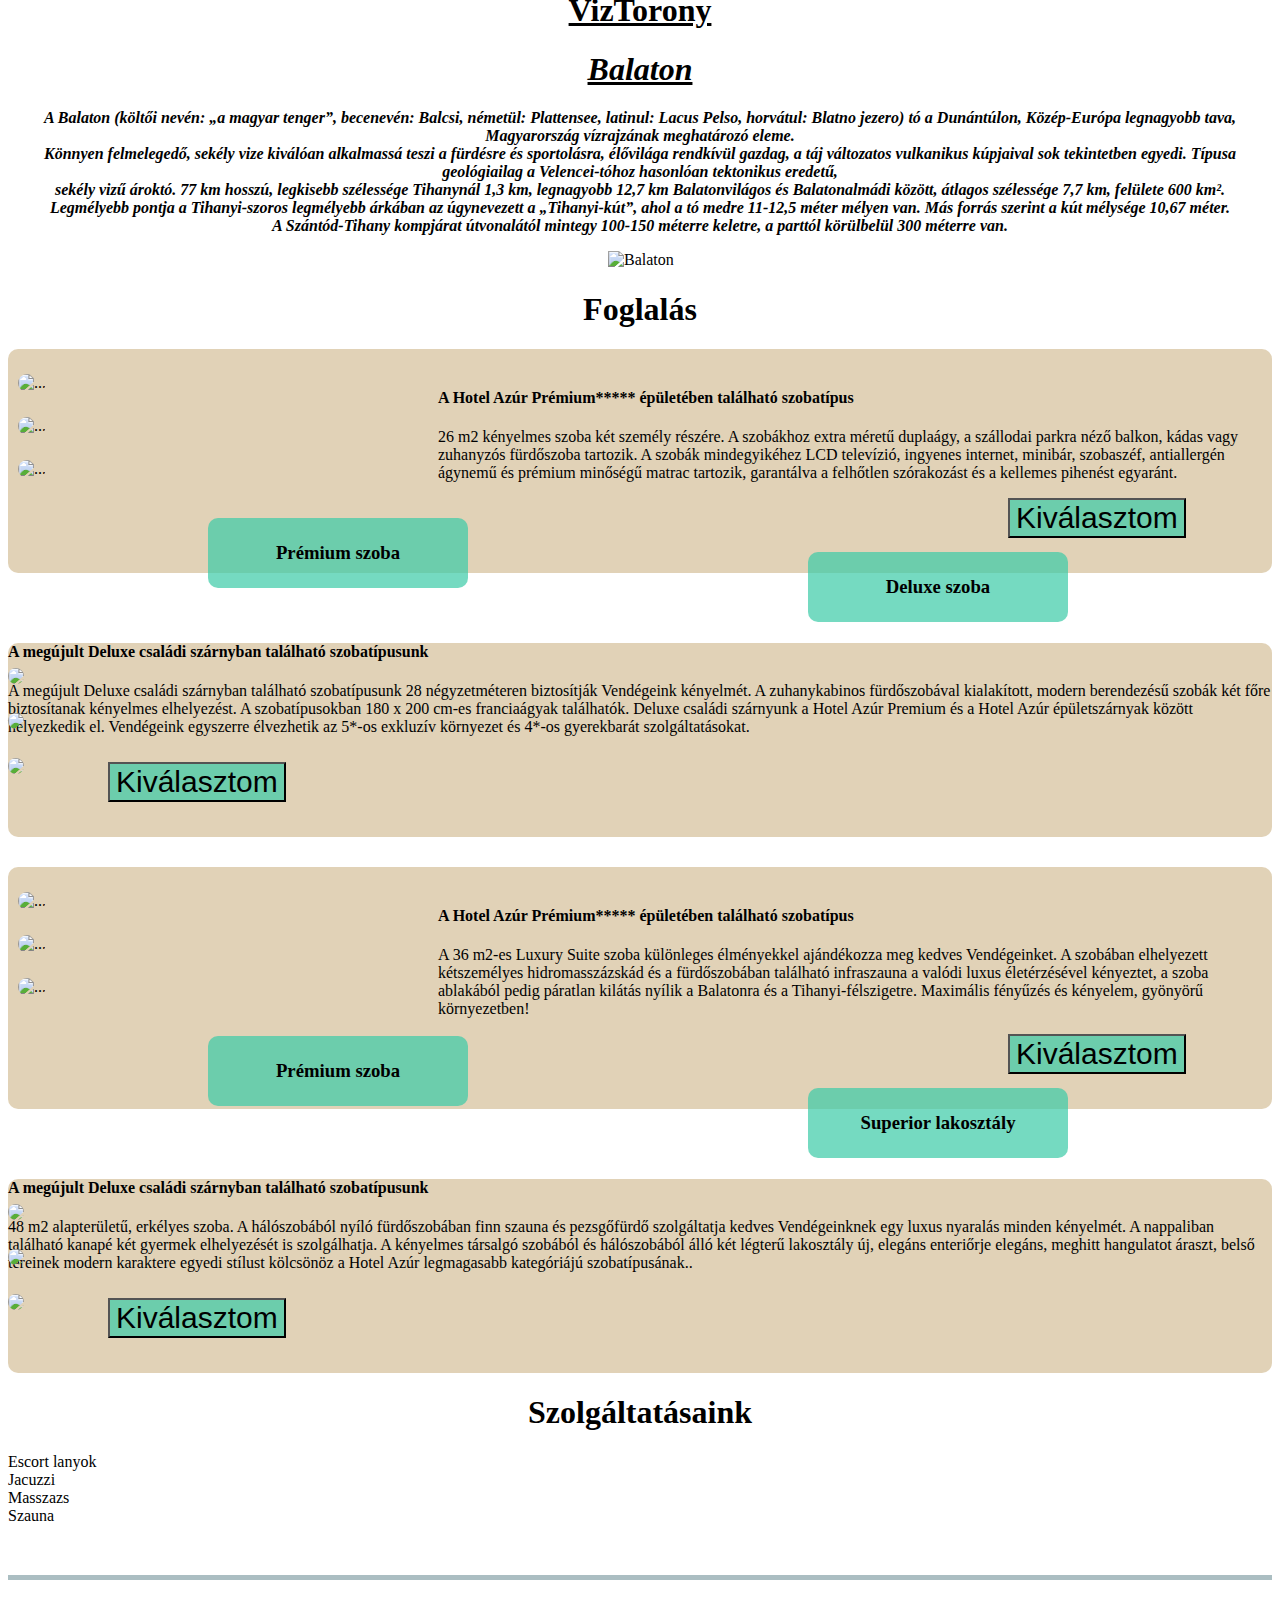
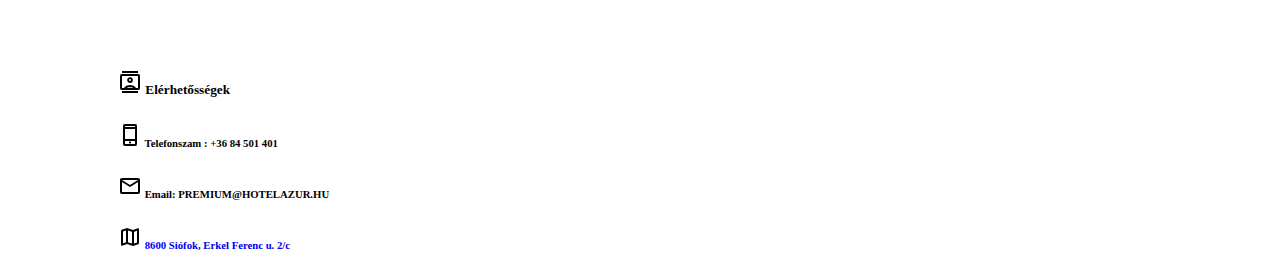
==== commit 6be8354f: "asdffffff" ====
--- a/index.html
+++ b/index.html
@@ -33,9 +33,7 @@
                         <li class="nav-item" role="presentation">
                             <button class="nav-link fs-4" id="pills-contact-tab" data-bs-toggle="pill" data-bs-target="#pills-szolg" type="button" role="tab" aria-controls="pills-szolg" aria-selected="false">Szolgáltatásaink</button>
                           </li>
-                          <li class="nav-item" role="presentation">
-                            <button class="nav-link fs-4" id="pills-contact-tab" data-bs-toggle="pill" data-bs-target="#pills-galeria" type="button" role="tab" aria-controls="pills-galeria" aria-selected="false">Galéria</button>
-                          </li>
+                          
                         
                         
                       </ul> 
@@ -371,12 +369,12 @@
                             <div class="col-md-3">Szauna</div>
                           </div>
                         </div>
-                        <div class="tab-pane fade" id="pills-galeria" role="tabpanel" aria-labelledby="pills-galeria-tab" tabindex="0">
-                          <h1 class="cimek">Galária</h1>
-                          
-      
-                      
-                      </div>
+
+
+
+
+
+                        
                 </article>
            
     </div>
--- a/css/style.css
+++ b/css/style.css
@@ -62,7 +62,7 @@
    
 .ul{    
     margin-top: -50px;
-    margin-left: 550px;
+    margin-left: 700px;
 }
 
 .nav-link:hover{
@@ -73,8 +73,9 @@
 
 .cimek{
     text-align: center;
-    text-decoration: underline;
-}
+    
+}
+.cfoglalas{text-align: center;}
 
 #tnav{display: none;}
 .foglalass{
@@ -195,6 +196,7 @@
    background-color: rgba(114, 110, 100, 0.7);
    color: rgb(0, 0, 0);
    font-style: italic;
+   border-radius: 3px;
 }
 label{
     font-size: large;
@@ -223,7 +225,7 @@
     height:400px;
     z-index: 10;
     border-radius: 10px;
-    background-color: blueviolet;
+    
 }
 .ures{
     margin-left: 88px;
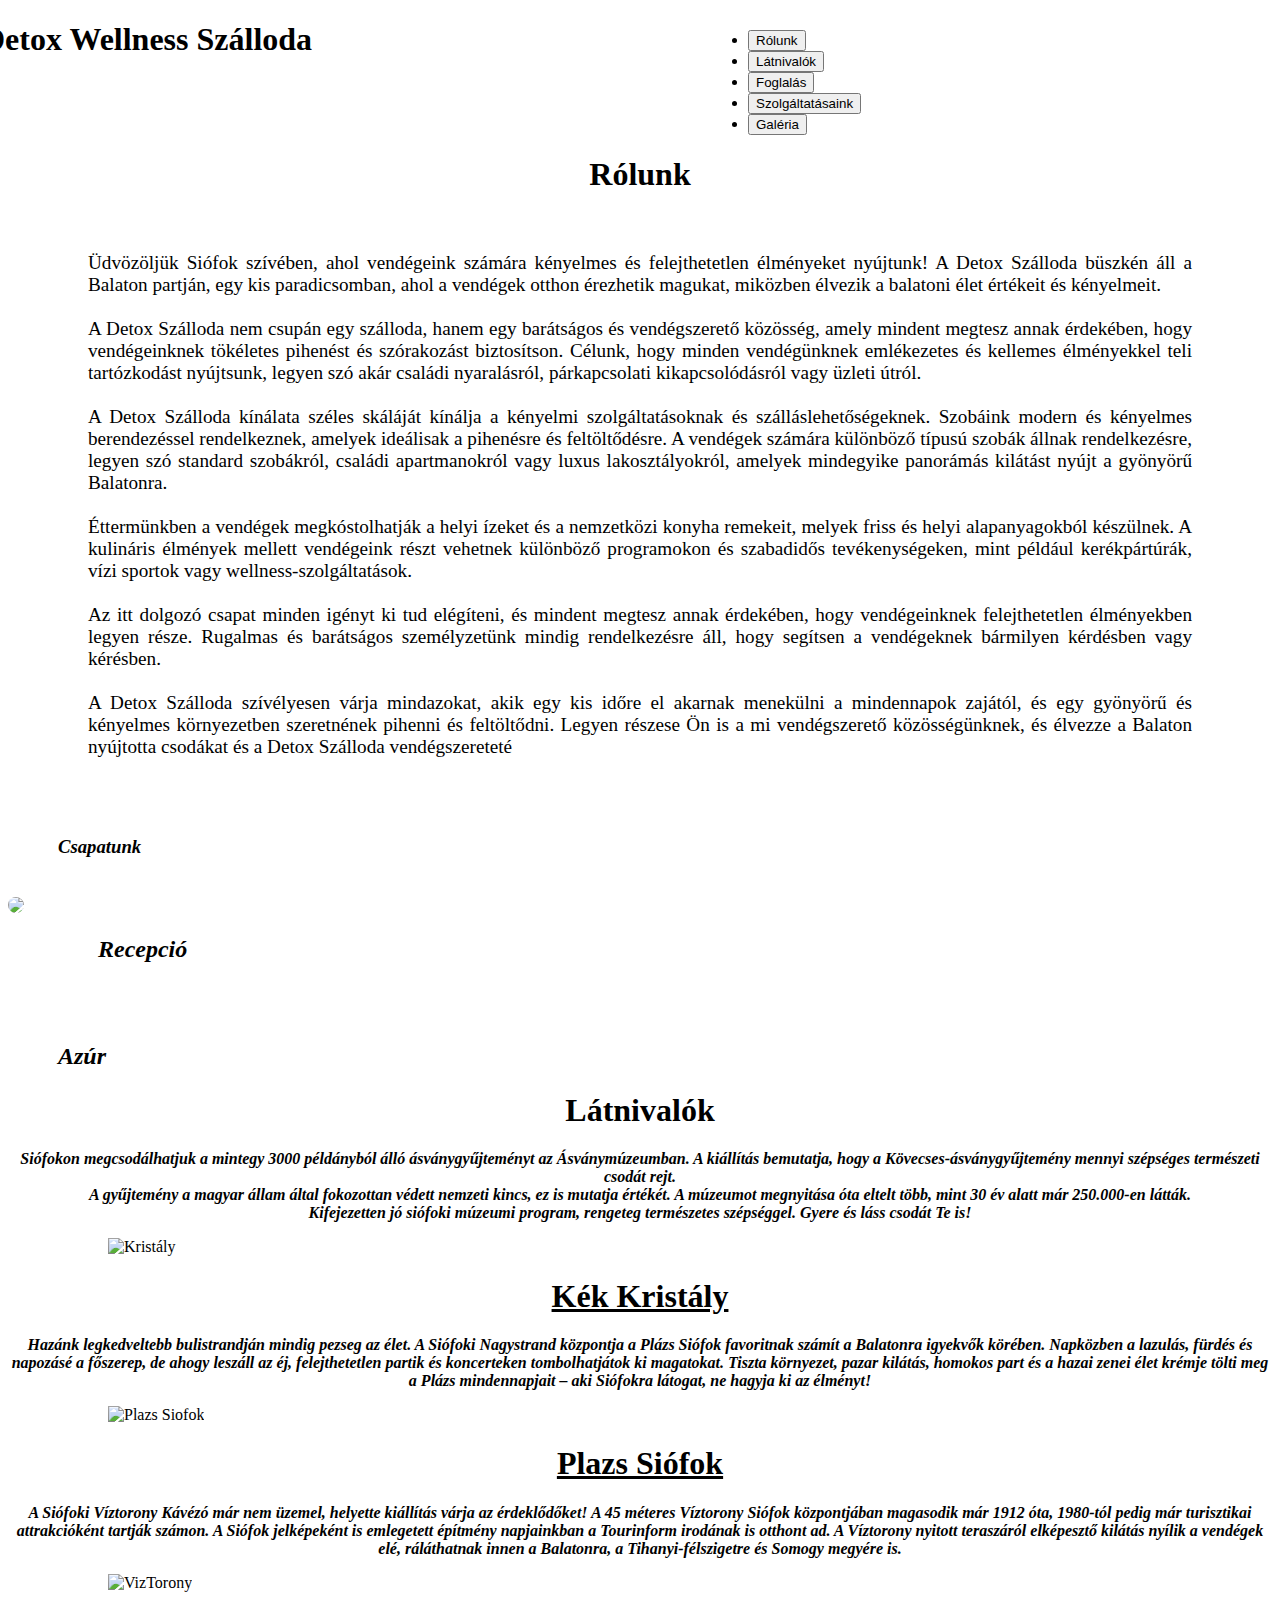
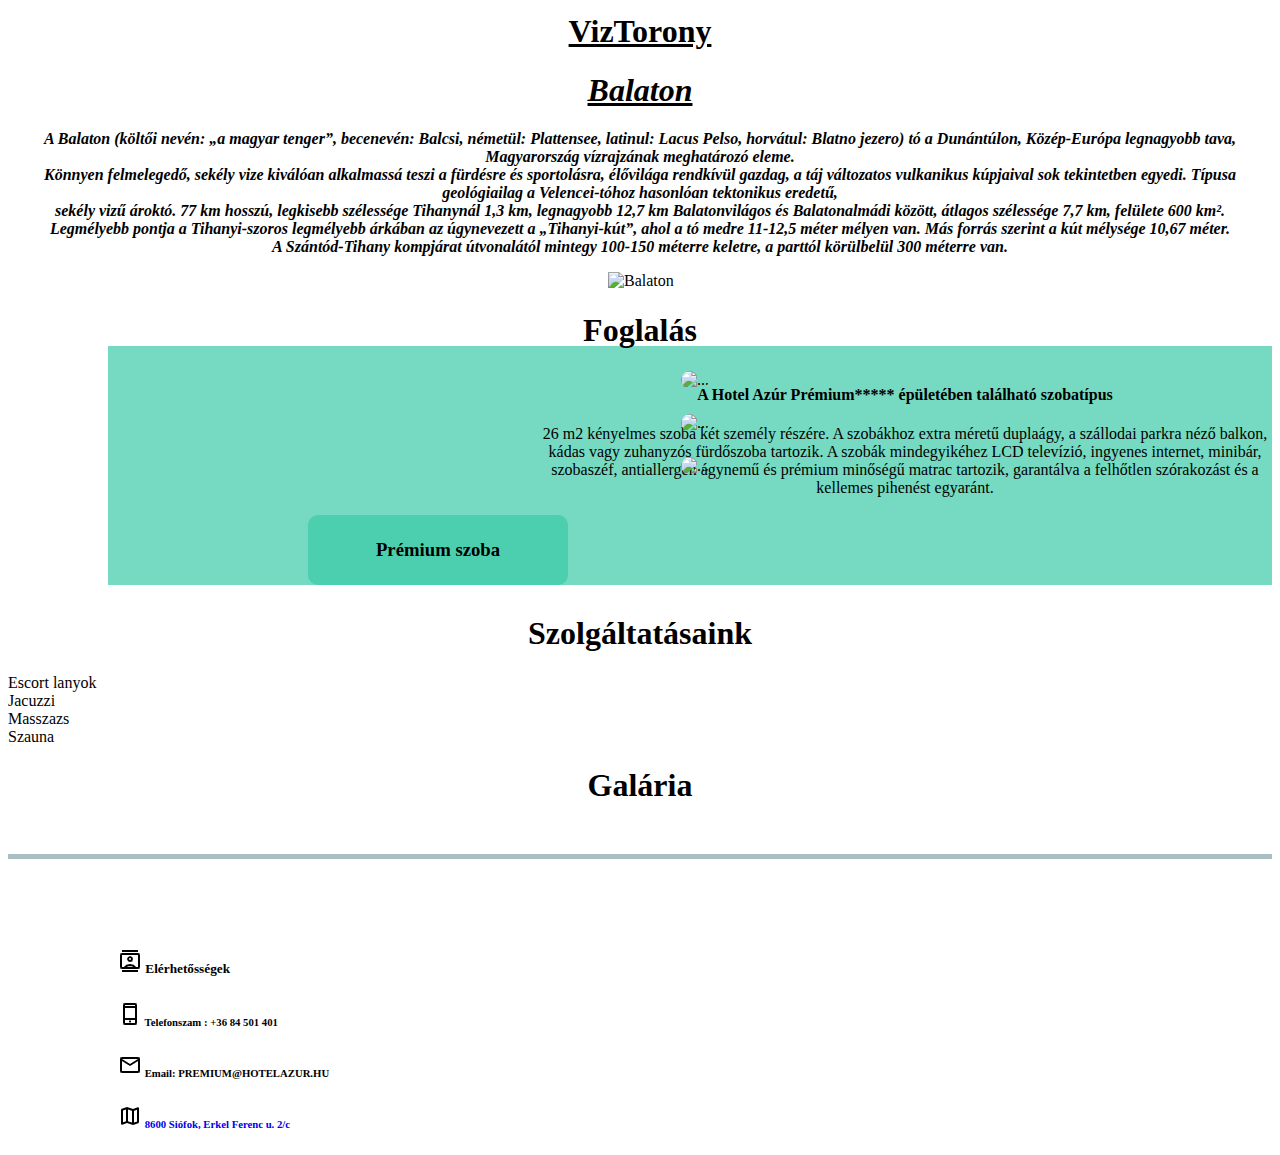
==== commit 58dfd160: "hhhh" ====
--- a/index.html
+++ b/index.html
@@ -33,7 +33,9 @@
                         <li class="nav-item" role="presentation">
                             <button class="nav-link fs-4" id="pills-contact-tab" data-bs-toggle="pill" data-bs-target="#pills-szolg" type="button" role="tab" aria-controls="pills-szolg" aria-selected="false">Szolgáltatásaink</button>
                           </li>
-                          
+                          <li class="nav-item" role="presentation">
+                            <button class="nav-link fs-4" id="pills-contact-tab" data-bs-toggle="pill" data-bs-target="#pills-galeria" type="button" role="tab" aria-controls="pills-galeria" aria-selected="false">Galéria</button>
+                          </li>
                         
                         
                       </ul> 
@@ -145,7 +147,7 @@
                         <div class=" tab-pane fade" id="pills-arak" role="tabpanel" aria-labelledby="pills-arak-tab" tabindex="0">
                             <h1 class="cimek">Foglalás</h1>
                             
-                           <div class="container foglalass">
+                           <div class="container foglalas">
                               <div class="col-md-4">
                                 <div id="carouselExampleSlidesOnly" class="carousel slide" data-bs-ride="carousel">
                                   <div class="carousel-inner">
@@ -169,212 +171,29 @@
                                     mindegyikéhez LCD televízió, ingyenes internet, minibár, szobaszéf, antiallergén ágynemű 
                                     és prémium minőségű matrac tartozik, garantálva a felhőtlen szórakozást és a kellemes pihenést egyaránt.</p>
                               </div>
-                              <a href="foglalas.html" ><button type="button" class="btn info1">Kiválasztom</button></a>
-                             
-                            </div> 
-
-                            <div class="container row foglalas1">
-                              <div class="col-md-8 delszoveg">
-                                <h4>A megújult Deluxe családi szárnyban található szobatípusunk </h4>
-                                <p> A megújult Deluxe családi szárnyban található szobatípusunk 
-                                  28 négyzetméteren biztosítják Vendégeink kényelmét. A zuhanykabinos fürdőszobával kialakított,
-                                   modern berendezésű szobák két főre biztosítanak kényelmes elhelyezést. A szobatípusokban 180 x 200 cm-es franciaágyak találhatók. 
-                                   Deluxe családi szárnyunk a Hotel Azúr Premium és a Hotel Azúr épületszárnyak között helyezkedik el. Vendégeink egyszerre élvezhetik az
-                                    5*-os exkluzív környezet és 4*-os gyerekbarát szolgáltatásokat.</p>
-                                    <div class="delszoba"><h3>Deluxe szoba</h3></div>
-                                  </div>
-                             
-                              <div class="col-md-4">
-                                <div id="carouselExampleSlidesOnly" class="carousel slide" data-bs-ride="carousel">
-                                  <div class="carousel-inner">
-                                    <div class="carousel-item active">
-                                      <img src="https://images.resnweb.net/486/rooms/6qd4wo1htt4kv79skgukegkw747g4v00y9cw.image.jpg" class="d-block delkep">
-                                    </div>
-                                    <div class="carousel-item">
-                                      <img src="https://images.resnweb.net/486/rooms/he44lssvo4c2njlwb799jesll51ayq9dq0qo.image.jpg" class="d-block delkep">
-                                    </div>
-                                    <div class="carousel-item">
-                                      <img src="https://images.resnweb.net/486/rooms/2nnru1nhj1048o51mtrh50j4alvnf91owh51.image.jpg" class="d-block delkep">
-                                    </div>
-                                  </div>
-                                </div>
-                                
-                              </div>
-                              <a href="foglalas.html" ><button type="button" class="btn info2">Kiválasztom</button></a>
-                            </div>
-
-                            <div class="container foglalas2">
-                              <div class="col-md-4">
-                                <div id="carouselExampleSlidesOnly" class="carousel slide" data-bs-ride="carousel">
-                                  <div class="carousel-inner">
-                                    <div class="carousel-item active">
-                                      <img src="https://images.resnweb.net/486/rooms/9je1ctvv2hhslghflsn8opr6gwxpxi2lf956.image.jpg" class="d-block pkep" alt="...">
-                                    </div>
-                                    <div class="carousel-item">
-                                      <img src="https://images.resnweb.net/486/rooms/vr2bzbnlyc44mevqb7cdoxnt4f4uynamydkz.image.jpg" class="d-block pkep" alt="...">
-                                    </div>
-                                    <div class="carousel-item">
-                                      <img src="https://images.resnweb.net/486/rooms/n5q5rydcfav8r1ql2qd7kzmf67lnp507bj2w.image.jpg" class="d-block pkep" alt="...">
-                                    </div>
-                                    <div class="prszoba"><h3 >Prémium szoba</h3></div>
-                                  </div>
-                                </div>
-                              </div>
-                              <div class="col-md-8 prszoveg">
-                                 <h4>A Hotel Azúr Prémium***** épületében található szobatípus</h4>
-                                 <p> A 36 m2-es Luxury Suite szoba különleges élményekkel ajándékozza meg kedves Vendégeinket.
-                                   A szobában elhelyezett kétszemélyes hidromasszázskád és a fürdőszobában található infraszauna a valódi luxus 
-                                   életérzésével kényeztet, a szoba ablakából pedig páratlan kilátás nyílik a Balatonra és a Tihanyi-félszigetre. 
-                                   Maximális fényűzés és kényelem, gyönyörű környezetben!</p>
-                              </div>
-                              <a href="foglalas.html" ><button type="button" class="btn info1">Kiválasztom</button></a>
-                             
+                              
+                              <br>
+                              <br>
+                              <br>
+                              <br>
                             </div>
                     
-                        
-                        <div class="container row foglalas1">
-                          <div class="col-md-8 delszoveg">
-                            <h4>A megújult Deluxe családi szárnyban található szobatípusunk </h4>
-                            <p> 48 m2 alapterületű, erkélyes szoba. A hálószobából nyíló fürdőszobában finn szauna és pezsgőfürdő szolgáltatja kedves
-                               Vendégeinknek egy luxus nyaralás minden kényelmét. A nappaliban található kanapé két gyermek elhelyezését is szolgálhatja.
-                                A kényelmes társalgó szobából és hálószobából álló két légterű lakosztály új, elegáns enteriőrje elegáns, meghitt
-                                 hangulatot áraszt,
-                               belső tereinek modern karaktere egyedi stílust kölcsönöz a Hotel Azúr legmagasabb kategóriájú szobatípusának..</p>
-                                <div class="delszoba"><h3>Superior lakosztály</h3></div>
-                              </div>
-                         
-                          <div class="col-md-4">
-                            <div id="carouselExampleSlidesOnly" class="carousel slide" data-bs-ride="carousel">
-                              <div class="carousel-inner">
-                                <div class="carousel-item active">
-                                  <img src="https://images.resnweb.net/506/rooms/fkj0o0oqs7w9j2qs7hrgy0cdh9jq7rjw2xk5.image.jpg" class="d-block delkep">
-                                </div>
-                                <div class="carousel-item">
-                                  <img src="https://images.resnweb.net/506/rooms/fzw21hzwsequd84nbg18fce8fc2znanec11j.image.jpg" class="d-block delkep">
-                                </div>
-                                <div class="carousel-item">
-                                  <img src="https://images.resnweb.net/506/rooms/gjkn0jhp821ejlupqghqccjzzmnrvmrmhr7a.image.jpg" class="d-block delkep">
-                                </div>
-                              </div>
-                            </div>
-                            
-                          </div>
-                          
-                          <a href="foglalas.html" ><button type="button" class="btn info2">Kiválasztom</button></a>
-                        </div>
-                      </div>
-
-
-
-
-
-
-
-
-
-
-
-
-
-
-
-
-
-
-
-
-
-
-
-
-
-
-
-
-
-
-
-
-
-
-
-
-
-
-
-
-
-
-
-
-
-
-
-
-
-
-
-
-
-
-
-
-
-
-
-
-
-
-
-
-
-
-
-
-
-
-
-
-
-
-
-
-
-
-
-
-
-
-
-
-
-
-
-
-
-
-
-
-
-
-
-
-                          
+                        </div>
                         <div class="tab-pane fade" id="pills-szolg" role="tabpanel" aria-labelledby="pills-szolg-tab" tabindex="0">
                             <h1 class="cimek">Szolgáltatásaink</h1>
-                          <div class="row content mx-5">
+                          <div class="row content m-auto">
                             <div class="col-md-3">Escort lanyok</div>
                             <div class="col-md-3">Jacuzzi</div>
                             <div class="col-md-3">Masszazs</div>
                             <div class="col-md-3">Szauna</div>
                           </div>
                         </div>
-
-
-
-
-
-                        
+                        <div class="tab-pane fade" id="pills-galeria" role="tabpanel" aria-labelledby="pills-galeria-tab" tabindex="0">
+                          <h1 class="cimek">Galária</h1>
+                          
+      
+                      
+                      </div>
                 </article>
            
     </div>
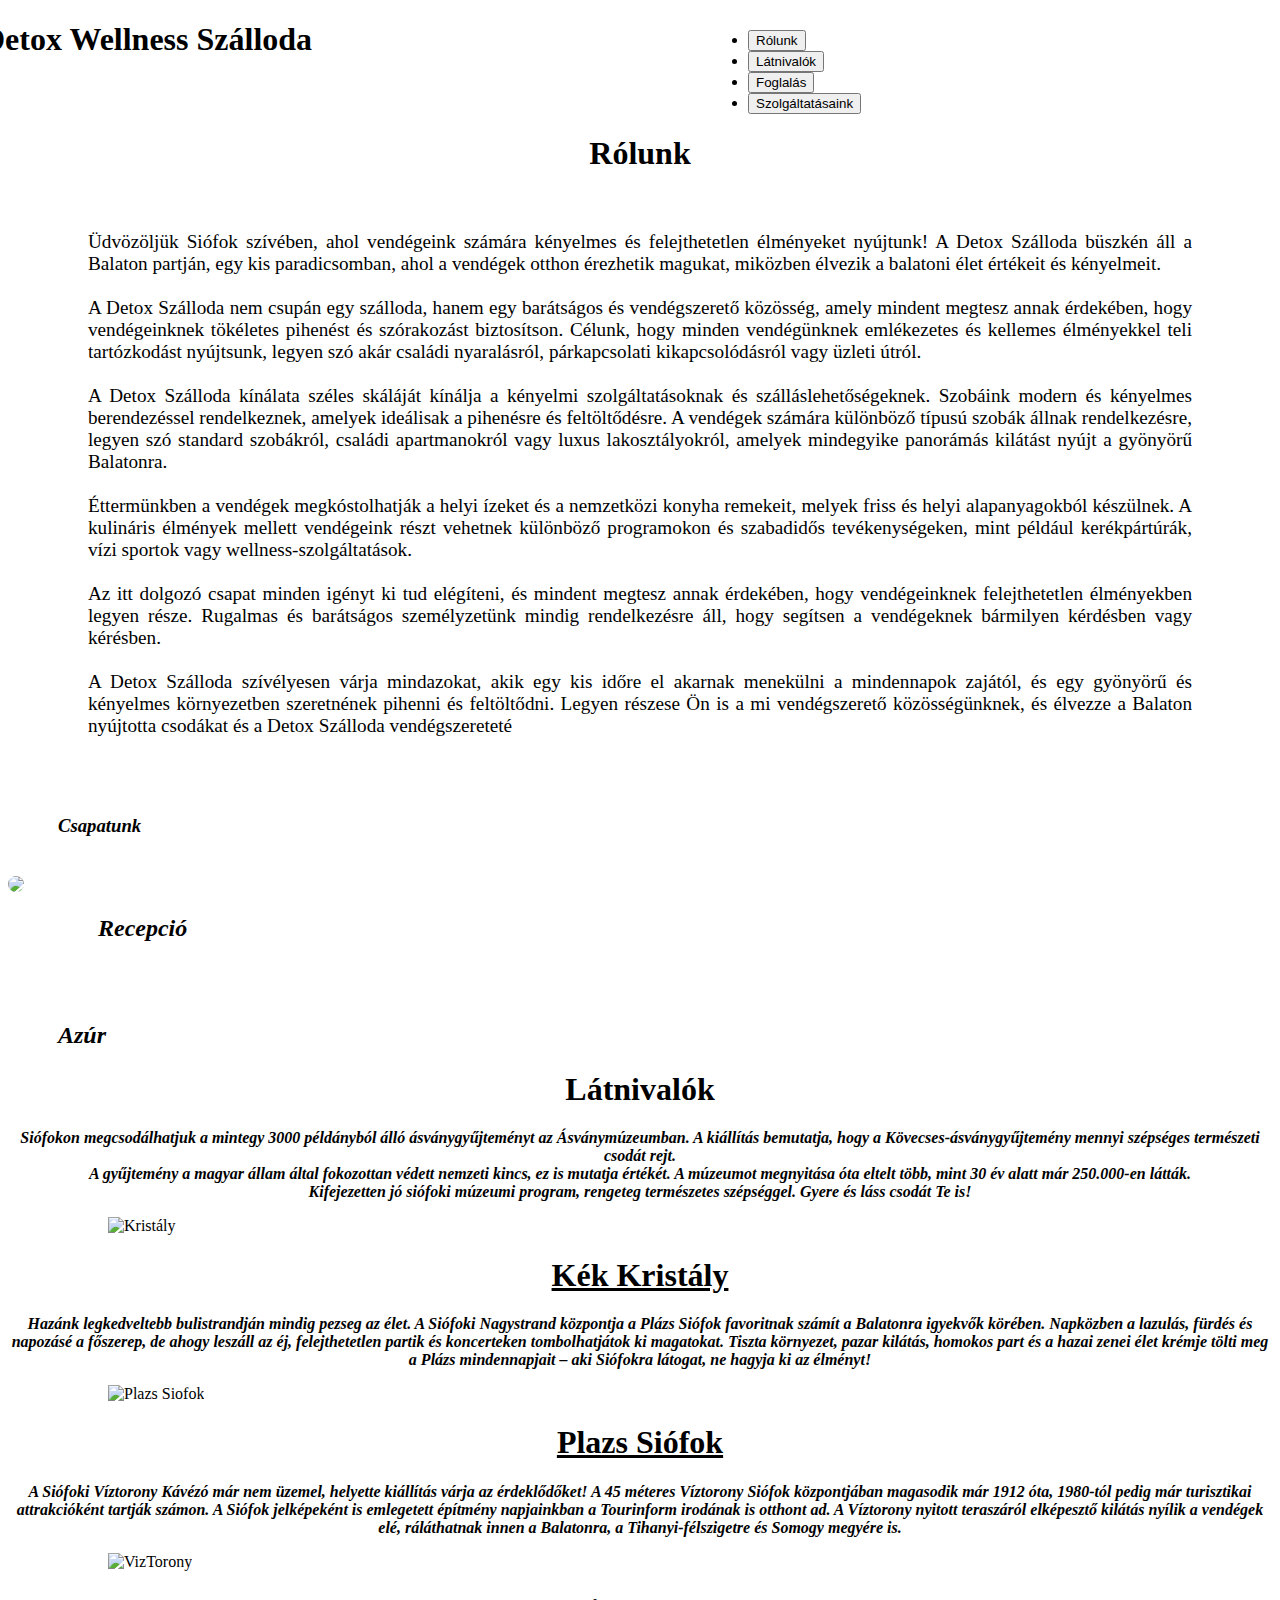
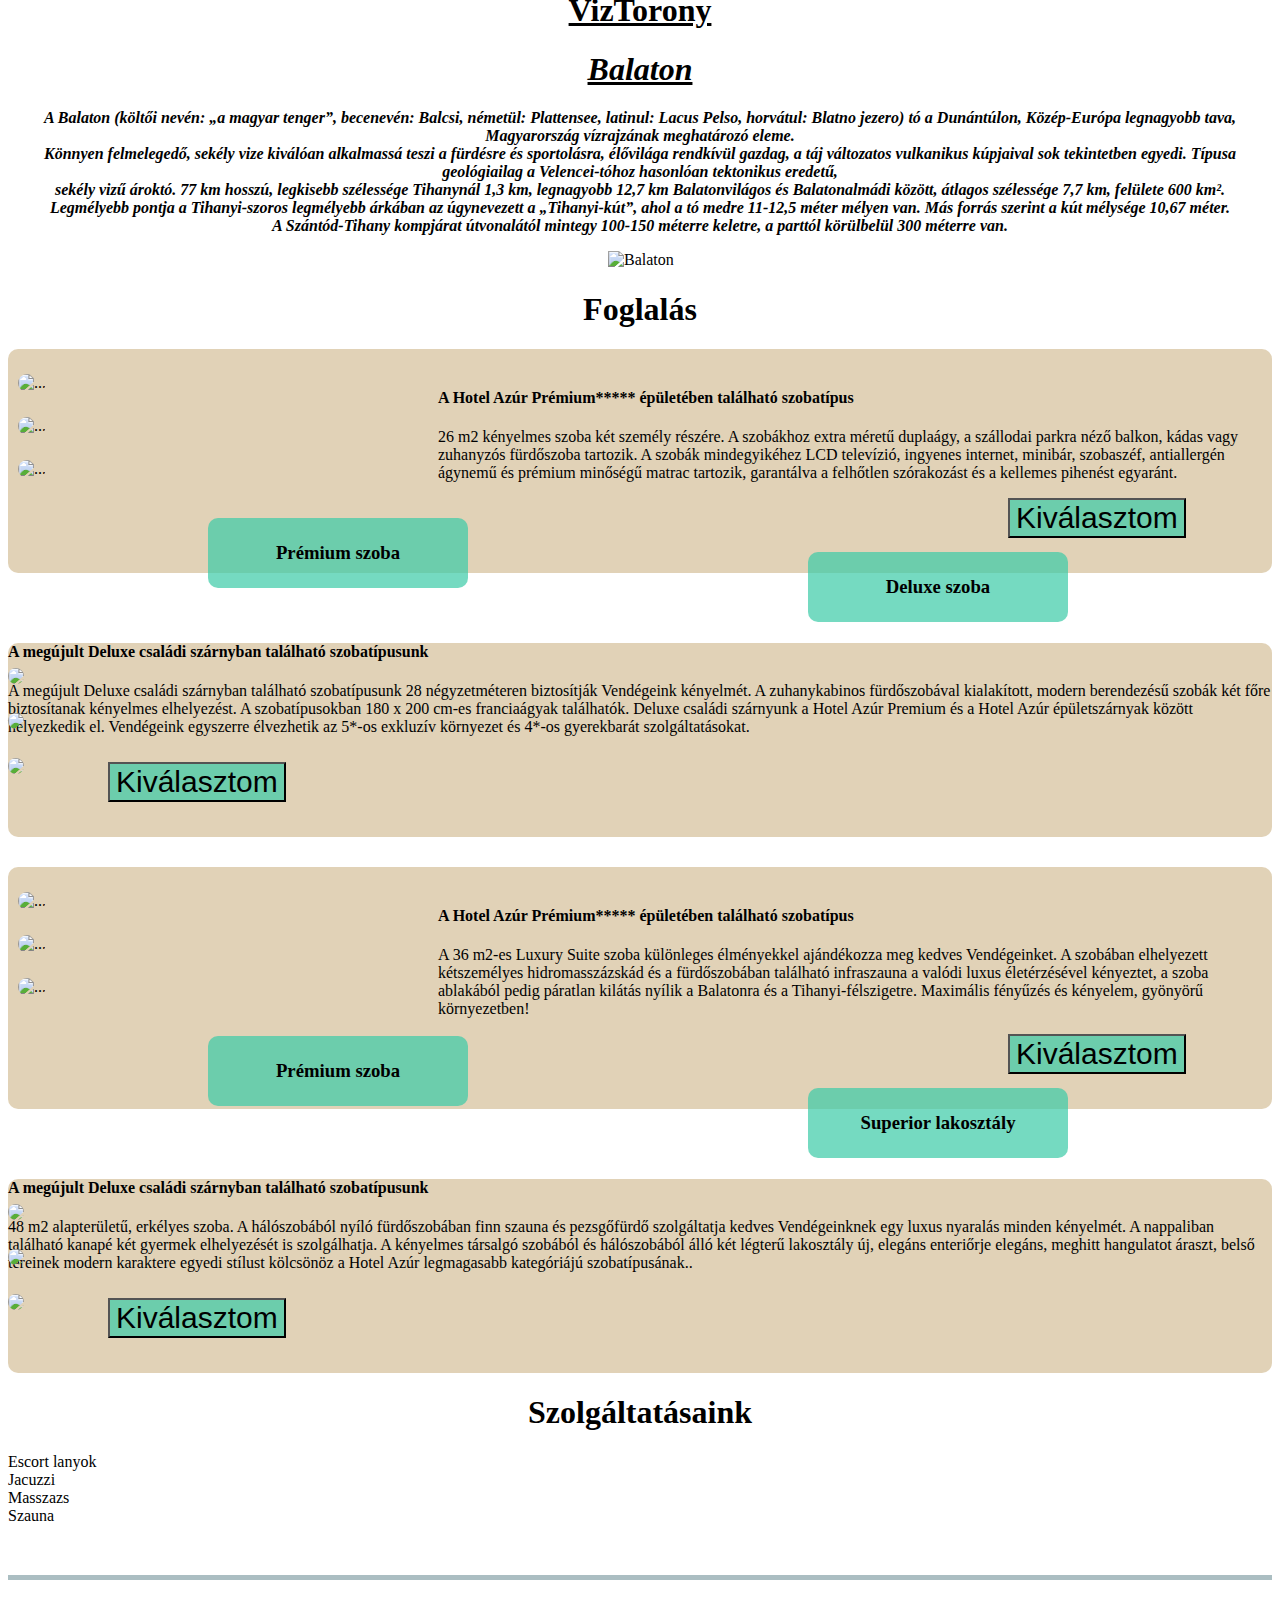
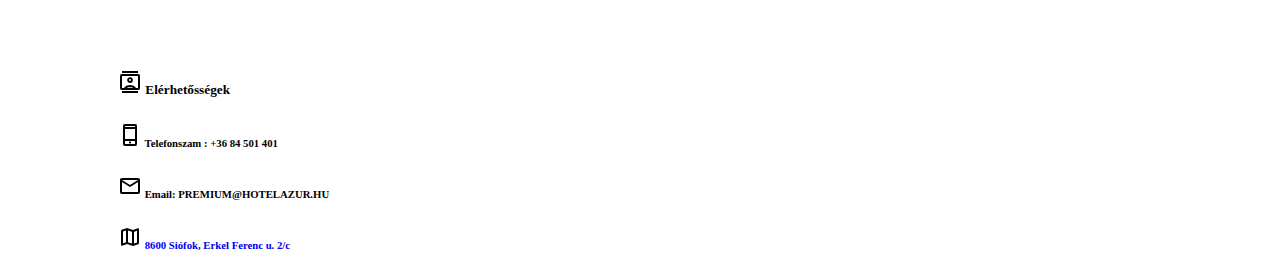
==== commit 4a0b0334: "Merge branch 'main' of https://github.com/B3nc3Cz/Wellness" ====
--- a/index.html
+++ b/index.html
@@ -33,9 +33,7 @@
                         <li class="nav-item" role="presentation">
                             <button class="nav-link fs-4" id="pills-contact-tab" data-bs-toggle="pill" data-bs-target="#pills-szolg" type="button" role="tab" aria-controls="pills-szolg" aria-selected="false">Szolgáltatásaink</button>
                           </li>
-                          <li class="nav-item" role="presentation">
-                            <button class="nav-link fs-4" id="pills-contact-tab" data-bs-toggle="pill" data-bs-target="#pills-galeria" type="button" role="tab" aria-controls="pills-galeria" aria-selected="false">Galéria</button>
-                          </li>
+                          
                         
                         
                       </ul> 
@@ -147,7 +145,7 @@
                         <div class=" tab-pane fade" id="pills-arak" role="tabpanel" aria-labelledby="pills-arak-tab" tabindex="0">
                             <h1 class="cimek">Foglalás</h1>
                             
-                           <div class="container foglalas">
+                           <div class="container foglalass">
                               <div class="col-md-4">
                                 <div id="carouselExampleSlidesOnly" class="carousel slide" data-bs-ride="carousel">
                                   <div class="carousel-inner">
@@ -171,14 +169,197 @@
                                     mindegyikéhez LCD televízió, ingyenes internet, minibár, szobaszéf, antiallergén ágynemű 
                                     és prémium minőségű matrac tartozik, garantálva a felhőtlen szórakozást és a kellemes pihenést egyaránt.</p>
                               </div>
-                              
-                              <br>
-                              <br>
-                              <br>
-                              <br>
+                              <a href="foglalas.html" ><button type="button" class="btn info1">Kiválasztom</button></a>
+                             
+                            </div> 
+
+                            <div class="container row foglalas1">
+                              <div class="col-md-8 delszoveg">
+                                <h4>A megújult Deluxe családi szárnyban található szobatípusunk </h4>
+                                <p> A megújult Deluxe családi szárnyban található szobatípusunk 
+                                  28 négyzetméteren biztosítják Vendégeink kényelmét. A zuhanykabinos fürdőszobával kialakított,
+                                   modern berendezésű szobák két főre biztosítanak kényelmes elhelyezést. A szobatípusokban 180 x 200 cm-es franciaágyak találhatók. 
+                                   Deluxe családi szárnyunk a Hotel Azúr Premium és a Hotel Azúr épületszárnyak között helyezkedik el. Vendégeink egyszerre élvezhetik az
+                                    5*-os exkluzív környezet és 4*-os gyerekbarát szolgáltatásokat.</p>
+                                    <div class="delszoba"><h3>Deluxe szoba</h3></div>
+                                  </div>
+                             
+                              <div class="col-md-4">
+                                <div id="carouselExampleSlidesOnly" class="carousel slide" data-bs-ride="carousel">
+                                  <div class="carousel-inner">
+                                    <div class="carousel-item active">
+                                      <img src="https://images.resnweb.net/486/rooms/6qd4wo1htt4kv79skgukegkw747g4v00y9cw.image.jpg" class="d-block delkep">
+                                    </div>
+                                    <div class="carousel-item">
+                                      <img src="https://images.resnweb.net/486/rooms/he44lssvo4c2njlwb799jesll51ayq9dq0qo.image.jpg" class="d-block delkep">
+                                    </div>
+                                    <div class="carousel-item">
+                                      <img src="https://images.resnweb.net/486/rooms/2nnru1nhj1048o51mtrh50j4alvnf91owh51.image.jpg" class="d-block delkep">
+                                    </div>
+                                  </div>
+                                </div>
+                                
+                              </div>
+                              <a href="foglalas.html" ><button type="button" class="btn info2">Kiválasztom</button></a>
+                            </div>
+
+                            <div class="container foglalas2">
+                              <div class="col-md-4">
+                                <div id="carouselExampleSlidesOnly" class="carousel slide" data-bs-ride="carousel">
+                                  <div class="carousel-inner">
+                                    <div class="carousel-item active">
+                                      <img src="https://images.resnweb.net/486/rooms/9je1ctvv2hhslghflsn8opr6gwxpxi2lf956.image.jpg" class="d-block pkep" alt="...">
+                                    </div>
+                                    <div class="carousel-item">
+                                      <img src="https://images.resnweb.net/486/rooms/vr2bzbnlyc44mevqb7cdoxnt4f4uynamydkz.image.jpg" class="d-block pkep" alt="...">
+                                    </div>
+                                    <div class="carousel-item">
+                                      <img src="https://images.resnweb.net/486/rooms/n5q5rydcfav8r1ql2qd7kzmf67lnp507bj2w.image.jpg" class="d-block pkep" alt="...">
+                                    </div>
+                                    <div class="prszoba"><h3 >Prémium szoba</h3></div>
+                                  </div>
+                                </div>
+                              </div>
+                              <div class="col-md-8 prszoveg">
+                                 <h4>A Hotel Azúr Prémium***** épületében található szobatípus</h4>
+                                 <p> A 36 m2-es Luxury Suite szoba különleges élményekkel ajándékozza meg kedves Vendégeinket.
+                                   A szobában elhelyezett kétszemélyes hidromasszázskád és a fürdőszobában található infraszauna a valódi luxus 
+                                   életérzésével kényeztet, a szoba ablakából pedig páratlan kilátás nyílik a Balatonra és a Tihanyi-félszigetre. 
+                                   Maximális fényűzés és kényelem, gyönyörű környezetben!</p>
+                              </div>
+                              <a href="foglalas.html" ><button type="button" class="btn info1">Kiválasztom</button></a>
+                             
                             </div>
                     
+                        
+                        <div class="container row foglalas1">
+                          <div class="col-md-8 delszoveg">
+                            <h4>A megújult Deluxe családi szárnyban található szobatípusunk </h4>
+                            <p> 48 m2 alapterületű, erkélyes szoba. A hálószobából nyíló fürdőszobában finn szauna és pezsgőfürdő szolgáltatja kedves
+                               Vendégeinknek egy luxus nyaralás minden kényelmét. A nappaliban található kanapé két gyermek elhelyezését is szolgálhatja.
+                                A kényelmes társalgó szobából és hálószobából álló két légterű lakosztály új, elegáns enteriőrje elegáns, meghitt
+                                 hangulatot áraszt,
+                               belső tereinek modern karaktere egyedi stílust kölcsönöz a Hotel Azúr legmagasabb kategóriájú szobatípusának..</p>
+                                <div class="delszoba"><h3>Superior lakosztály</h3></div>
+                              </div>
+                         
+                          <div class="col-md-4">
+                            <div id="carouselExampleSlidesOnly" class="carousel slide" data-bs-ride="carousel">
+                              <div class="carousel-inner">
+                                <div class="carousel-item active">
+                                  <img src="https://images.resnweb.net/506/rooms/fkj0o0oqs7w9j2qs7hrgy0cdh9jq7rjw2xk5.image.jpg" class="d-block delkep">
+                                </div>
+                                <div class="carousel-item">
+                                  <img src="https://images.resnweb.net/506/rooms/fzw21hzwsequd84nbg18fce8fc2znanec11j.image.jpg" class="d-block delkep">
+                                </div>
+                                <div class="carousel-item">
+                                  <img src="https://images.resnweb.net/506/rooms/gjkn0jhp821ejlupqghqccjzzmnrvmrmhr7a.image.jpg" class="d-block delkep">
+                                </div>
+                              </div>
+                            </div>
+                            
+                          </div>
+                          
+                          <a href="foglalas.html" ><button type="button" class="btn info2">Kiválasztom</button></a>
                         </div>
+                      </div>
+
+
+
+
+
+
+
+
+
+
+
+
+
+
+
+
+
+
+
+
+
+
+
+
+
+
+
+
+
+
+
+
+
+
+
+
+
+
+
+
+
+
+
+
+
+
+
+
+
+
+
+
+
+
+
+
+
+
+
+
+
+
+
+
+
+
+
+
+
+
+
+
+
+
+
+
+
+
+
+
+
+
+
+
+
+
+
+
+
+
+
+
+
+
+
+
+                          
                         <div class="tab-pane fade" id="pills-szolg" role="tabpanel" aria-labelledby="pills-szolg-tab" tabindex="0">
                             <h1 class="cimek">Szolgáltatásaink</h1>
                           <div class="row content m-auto">
@@ -188,12 +369,12 @@
                             <div class="col-md-3">Szauna</div>
                           </div>
                         </div>
-                        <div class="tab-pane fade" id="pills-galeria" role="tabpanel" aria-labelledby="pills-galeria-tab" tabindex="0">
-                          <h1 class="cimek">Galária</h1>
-                          
-      
-                      
-                      </div>
+
+
+
+
+
+                        
                 </article>
            
     </div>
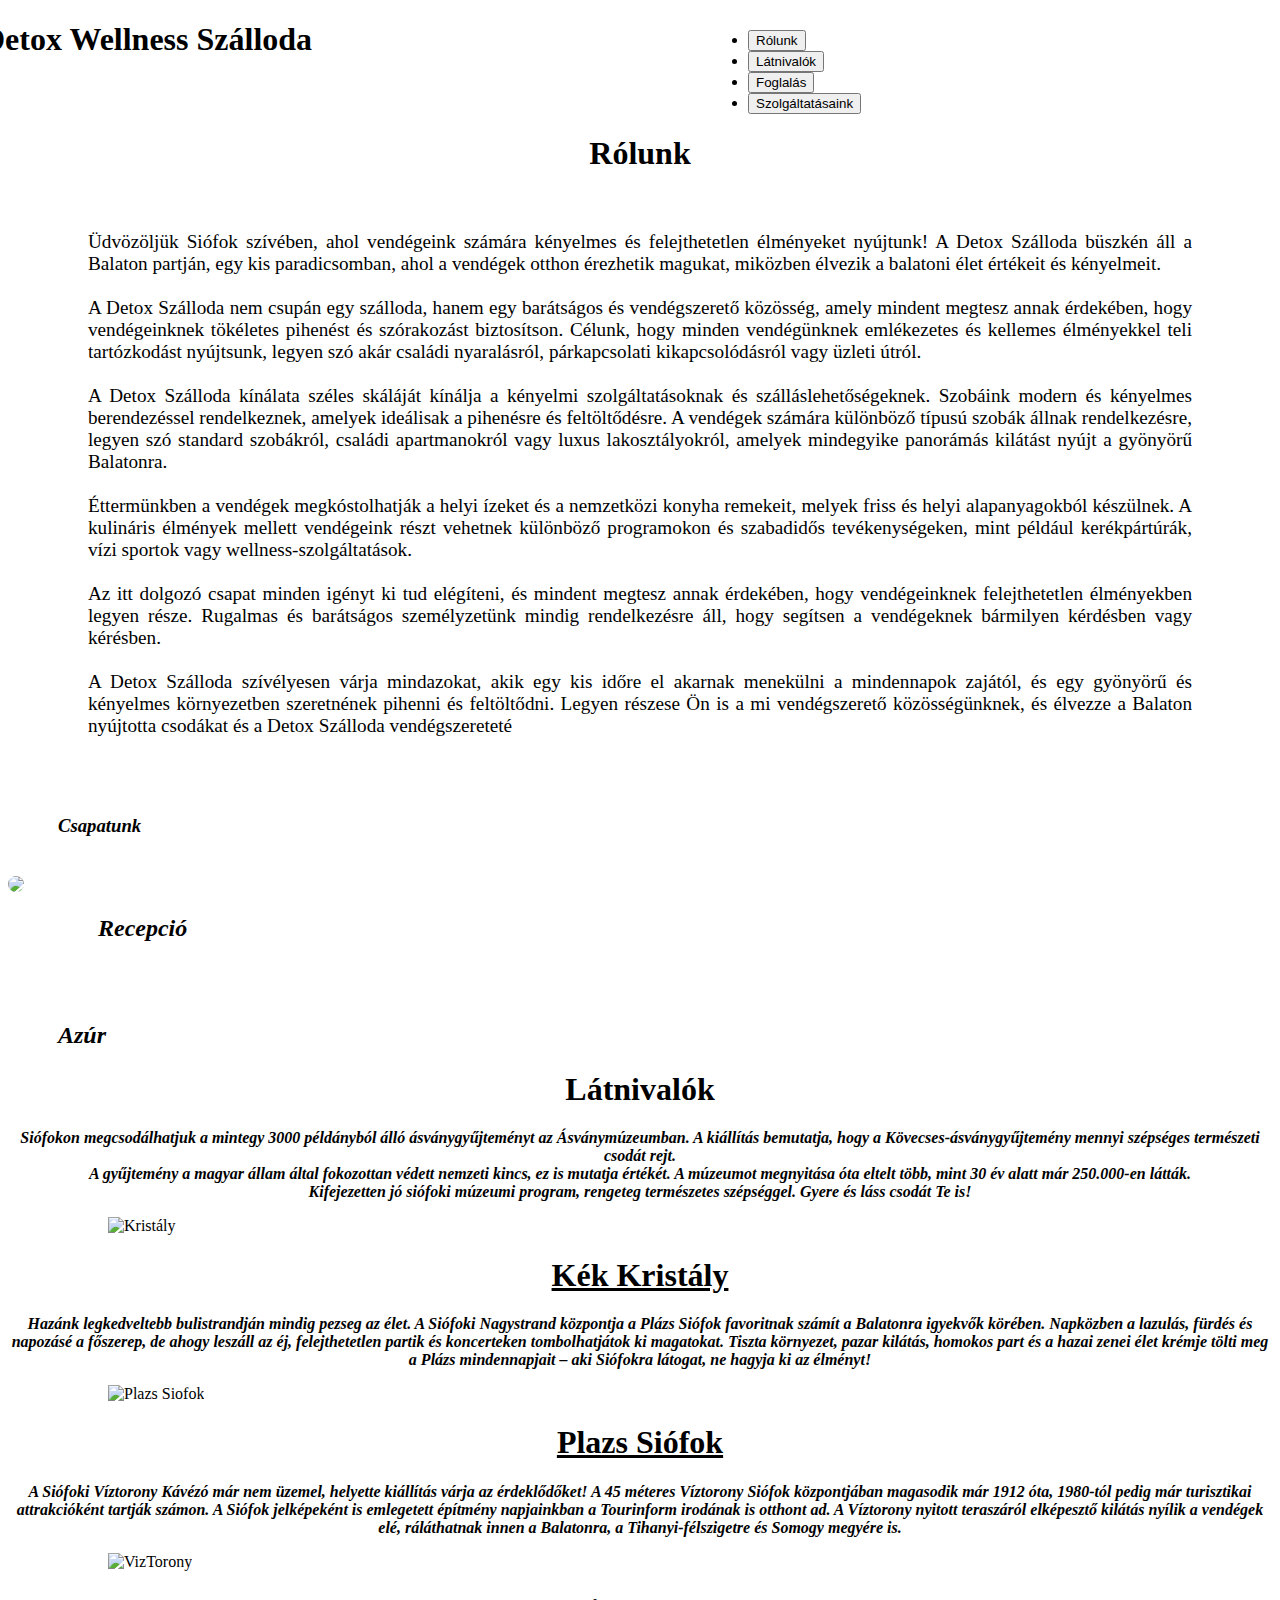
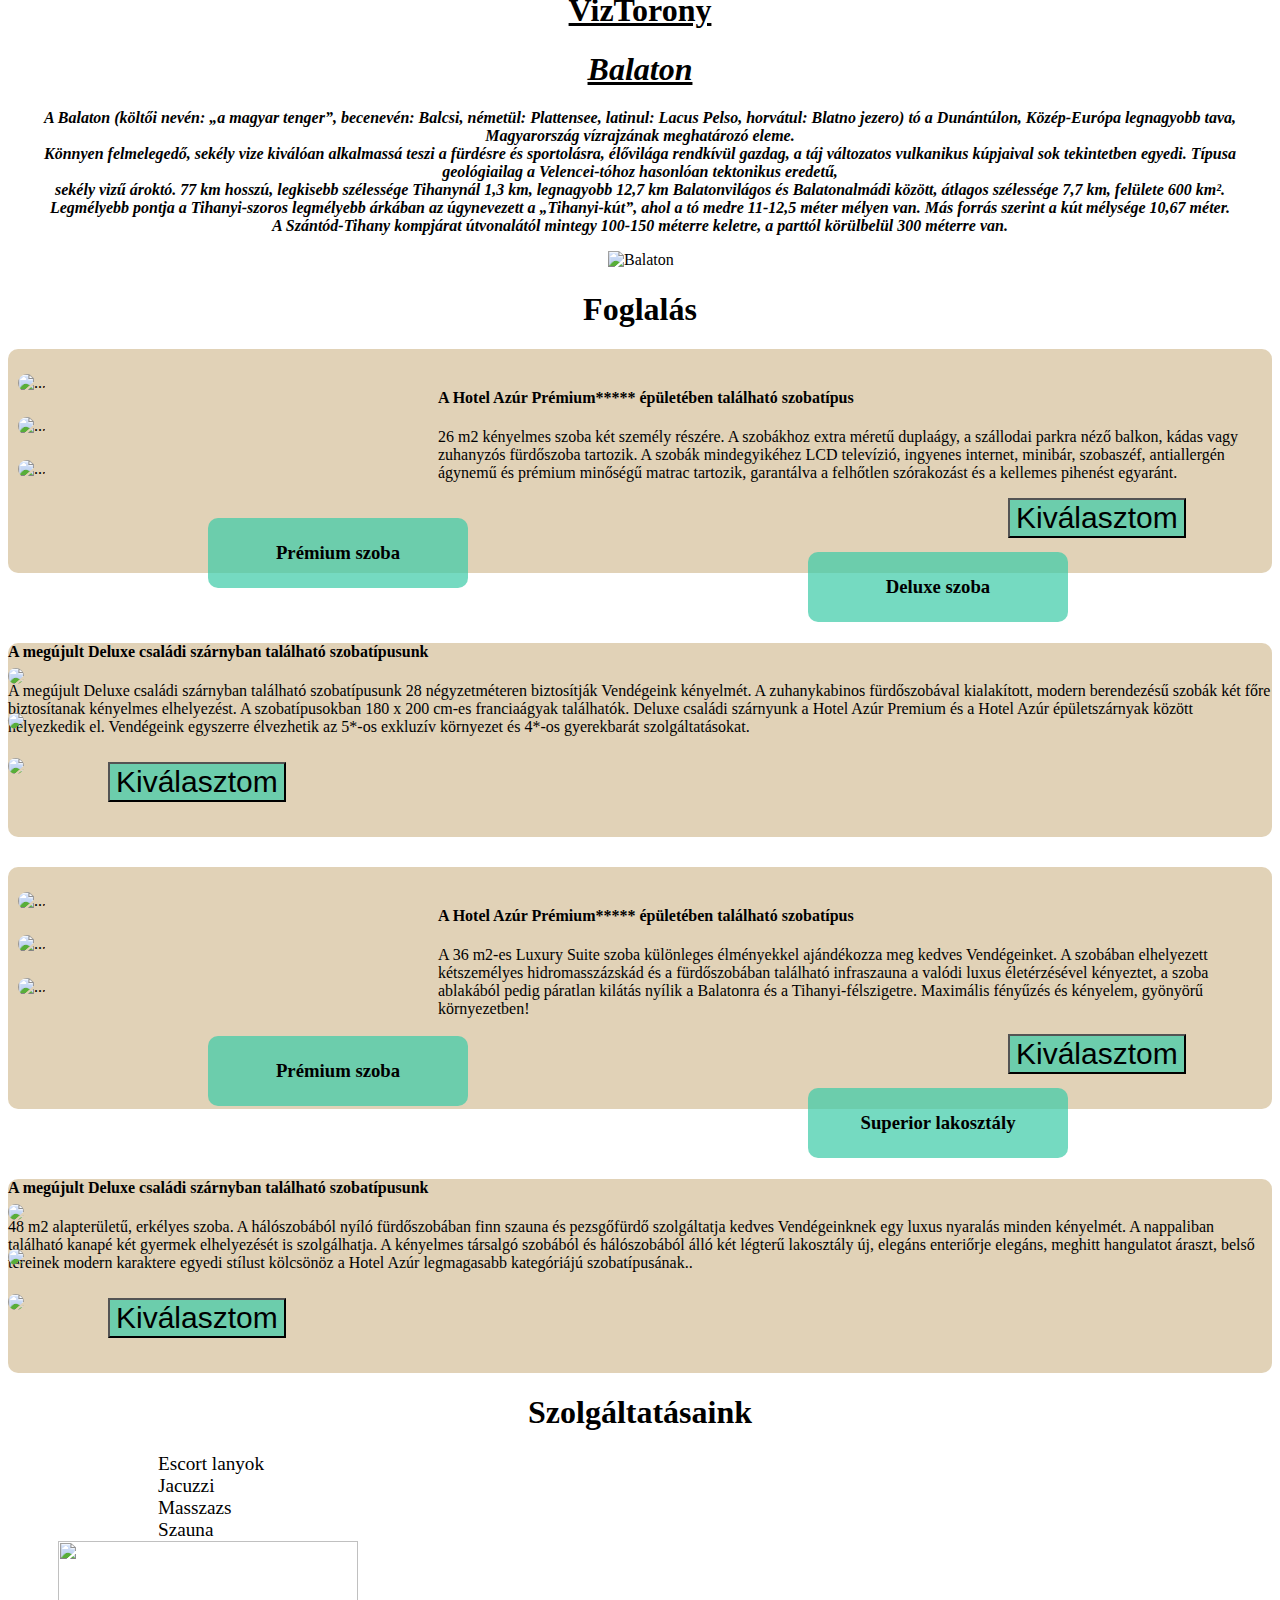
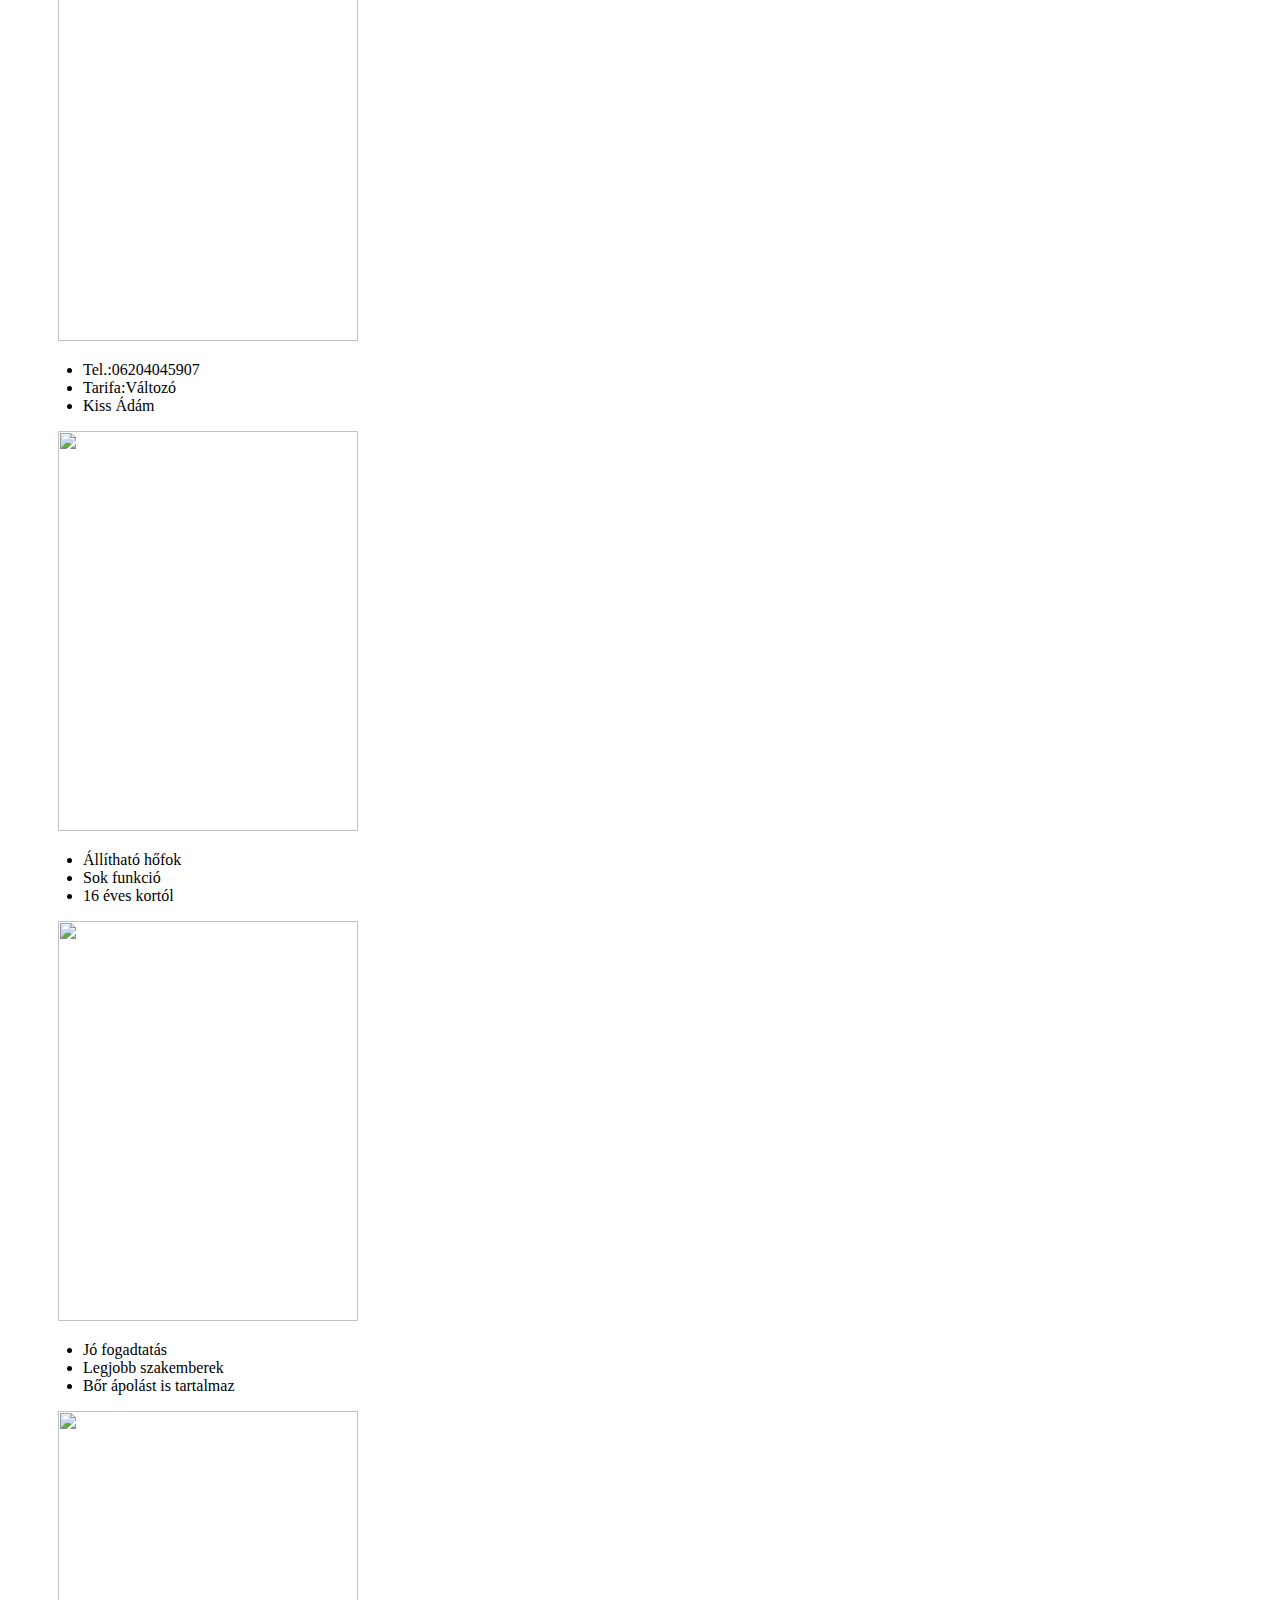
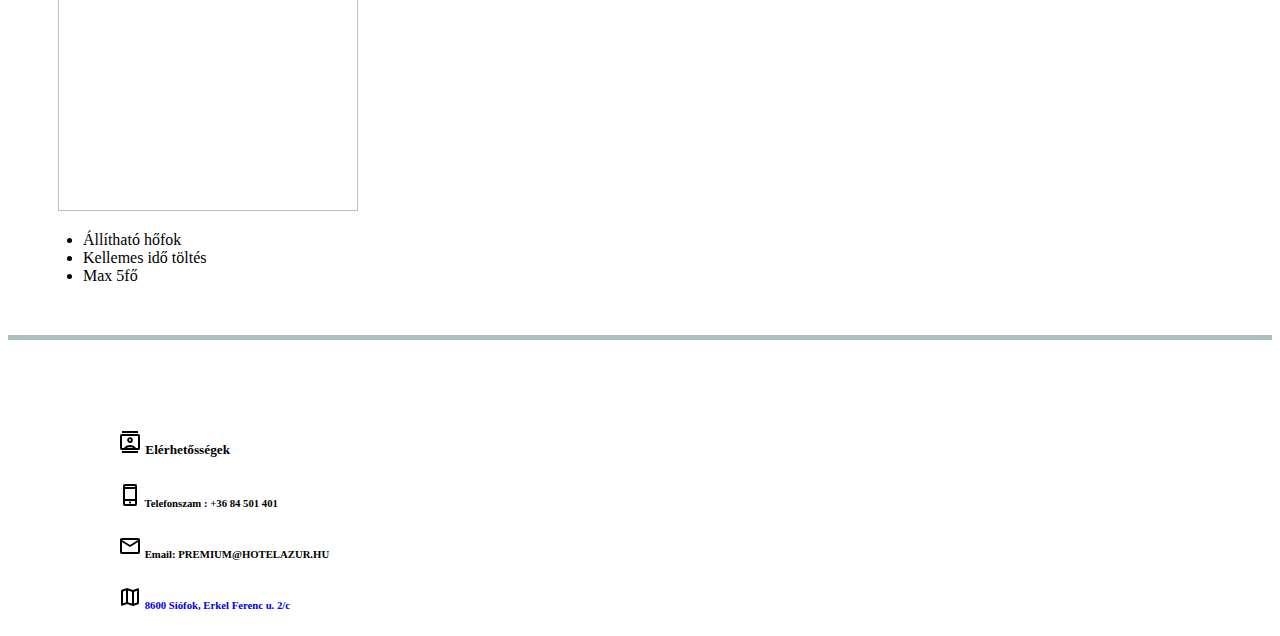
==== commit b8f8ad3a: "jfvujfdvuguhdvu" ====
--- a/index.html
+++ b/index.html
@@ -362,11 +362,43 @@
                           
                         <div class="tab-pane fade" id="pills-szolg" role="tabpanel" aria-labelledby="pills-szolg-tab" tabindex="0">
                             <h1 class="cimek">Szolgáltatásaink</h1>
-                          <div class="row content m-auto">
-                            <div class="col-md-3">Escort lanyok</div>
-                            <div class="col-md-3">Jacuzzi</div>
-                            <div class="col-md-3">Masszazs</div>
-                            <div class="col-md-3">Szauna</div>
+                          <div class="row content-fluid ps-5 ">
+                            <div class="col-md-3" id="hj1" >Escort lanyok</div>
+                            <div class="col-md-3" id="hj1">Jacuzzi</div>
+                            <div class="col-md-3" id="hj1">Masszazs</div>
+                            <div class="col-md-3" id="hj1">Szauna</div>
+                          </div>
+                          <div class="row content-fluid ps-5 ">
+                            <div class="col-md-3"><img src="../Wellness/img/escort.jpg"  alt="" class=" kepp1">
+                            <ul class="szovegg1">
+                              <li>Tel.:06204045907</li>
+                              <li>Tarifa:Változó</li>
+                              <li>Kiss Ádám</li>
+                            </ul>
+                            </div>
+                            <div class="col-md-3"><img src="../Wellness/img/jacuzzi.jpg" alt="" class="kepp1">
+                            <ul class="szovegg1">
+                              <li>Állítható hőfok</li>
+                              <li>Sok funkció</li>
+                              <li>16 éves kortól</li>
+                            </ul>
+                            </div>
+                            <div class="col-md-3"><img src="../Wellness/img/masszazs.jpg" alt="" class="kepp1">
+                            <ul class="szovegg1">
+                              <li>Jó fogadtatás</li>
+                              <li>Legjobb szakemberek</li>
+                              <li>Bőr ápolást is tartalmaz</li>
+                            </ul>
+                            </div>
+                            <div class="col-md-3"><img src="../Wellness/img/szauna.jpg" alt="" class="kepp1">
+                            <ul class="szovegg1">
+                              <li>Állítható hőfok</li>
+                              <li>Kellemes idő töltés</li>
+                              <li>Max 5fő</li>
+                            </ul>
+                            </div>
+
+                        
                           </div>
                         </div>
 
--- a/css/style.css
+++ b/css/style.css
@@ -73,6 +73,7 @@
 
 .cimek{
     text-align: center;
+
     
 }
 .cfoglalas{text-align: center;}
@@ -349,20 +350,28 @@
 
 
 
-
-
-
-
-
-
-
-
-
-
-
-
-
-
-
-
-
+.kepp1{height: 400px;
+width: 300px;
+padding-left: 50px;}
+
+#hj1{padding-left: 150px;
+    font-family: Georgia, 'Times New Roman', Times, serif;
+    font-size: larger;
+}
+.szovegg1{margin-left: 35px;}
+
+
+
+
+
+
+
+
+
+
+
+
+
+
+
+
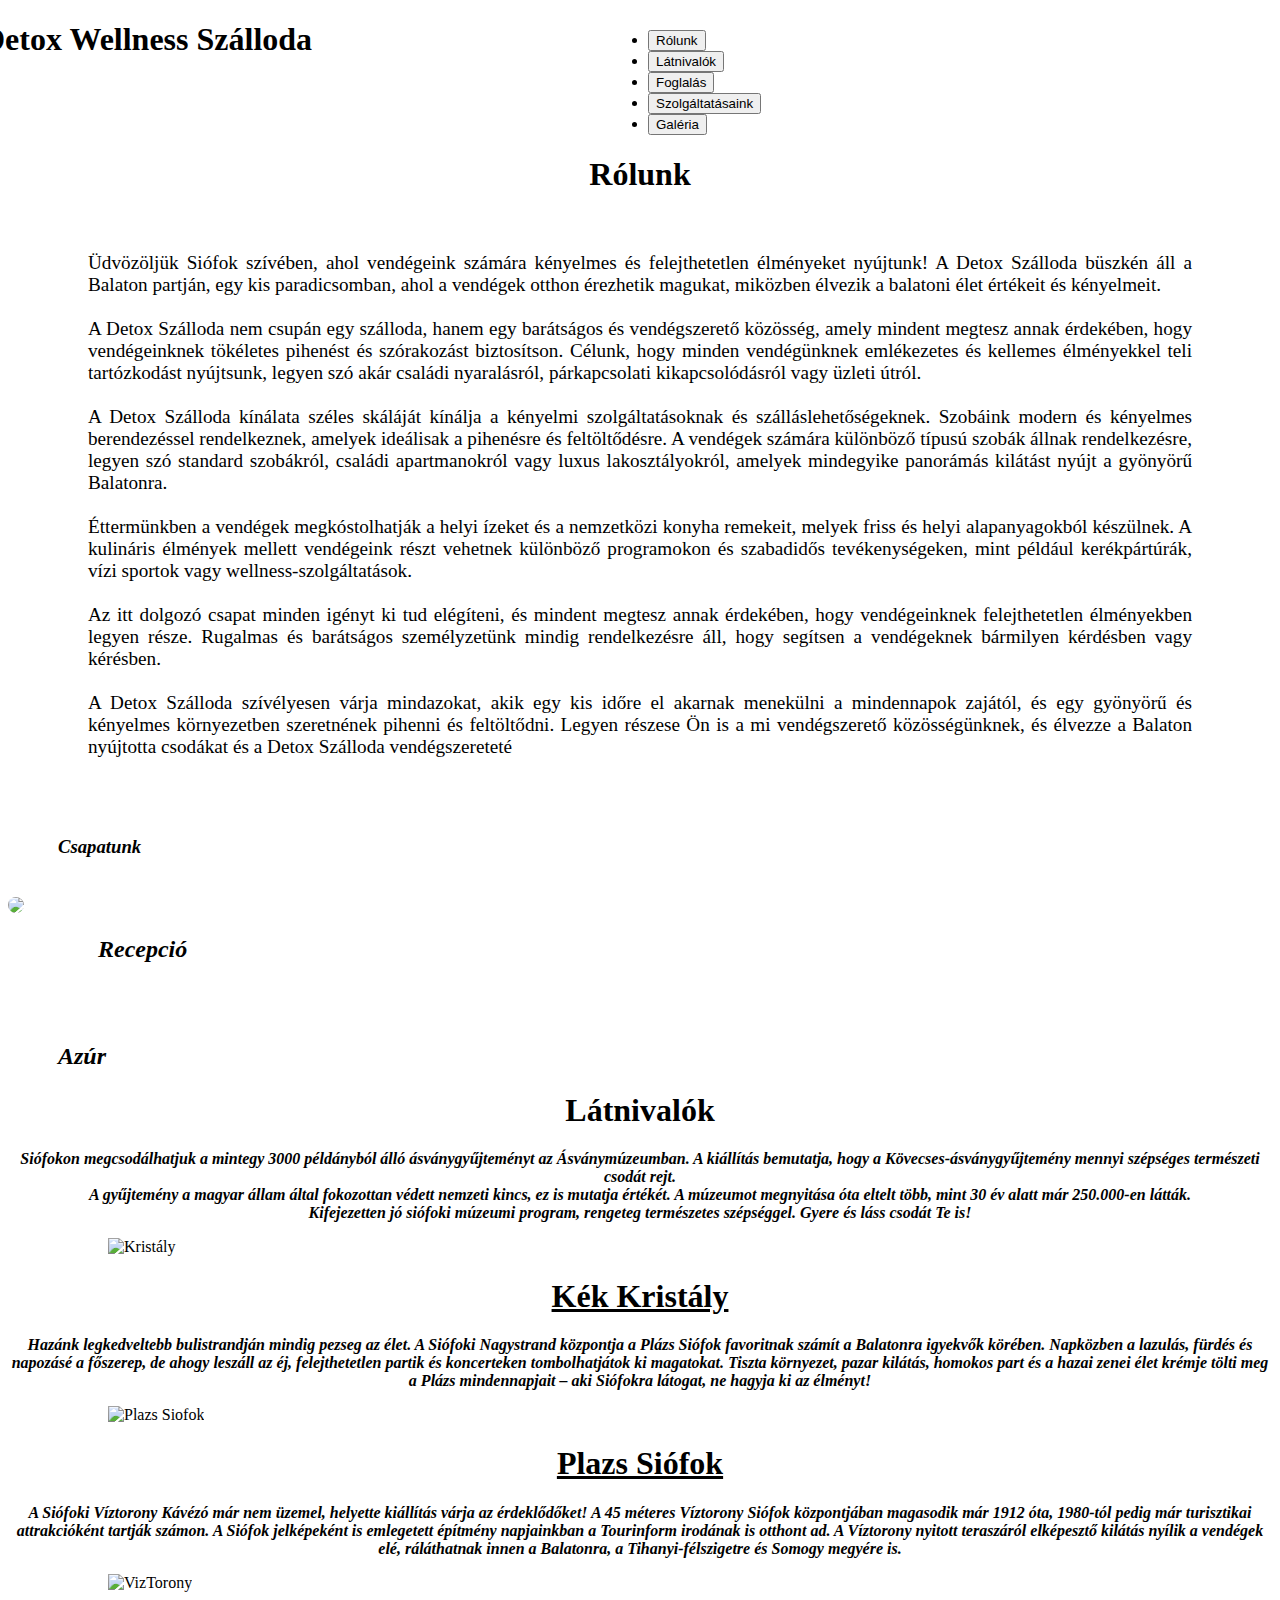
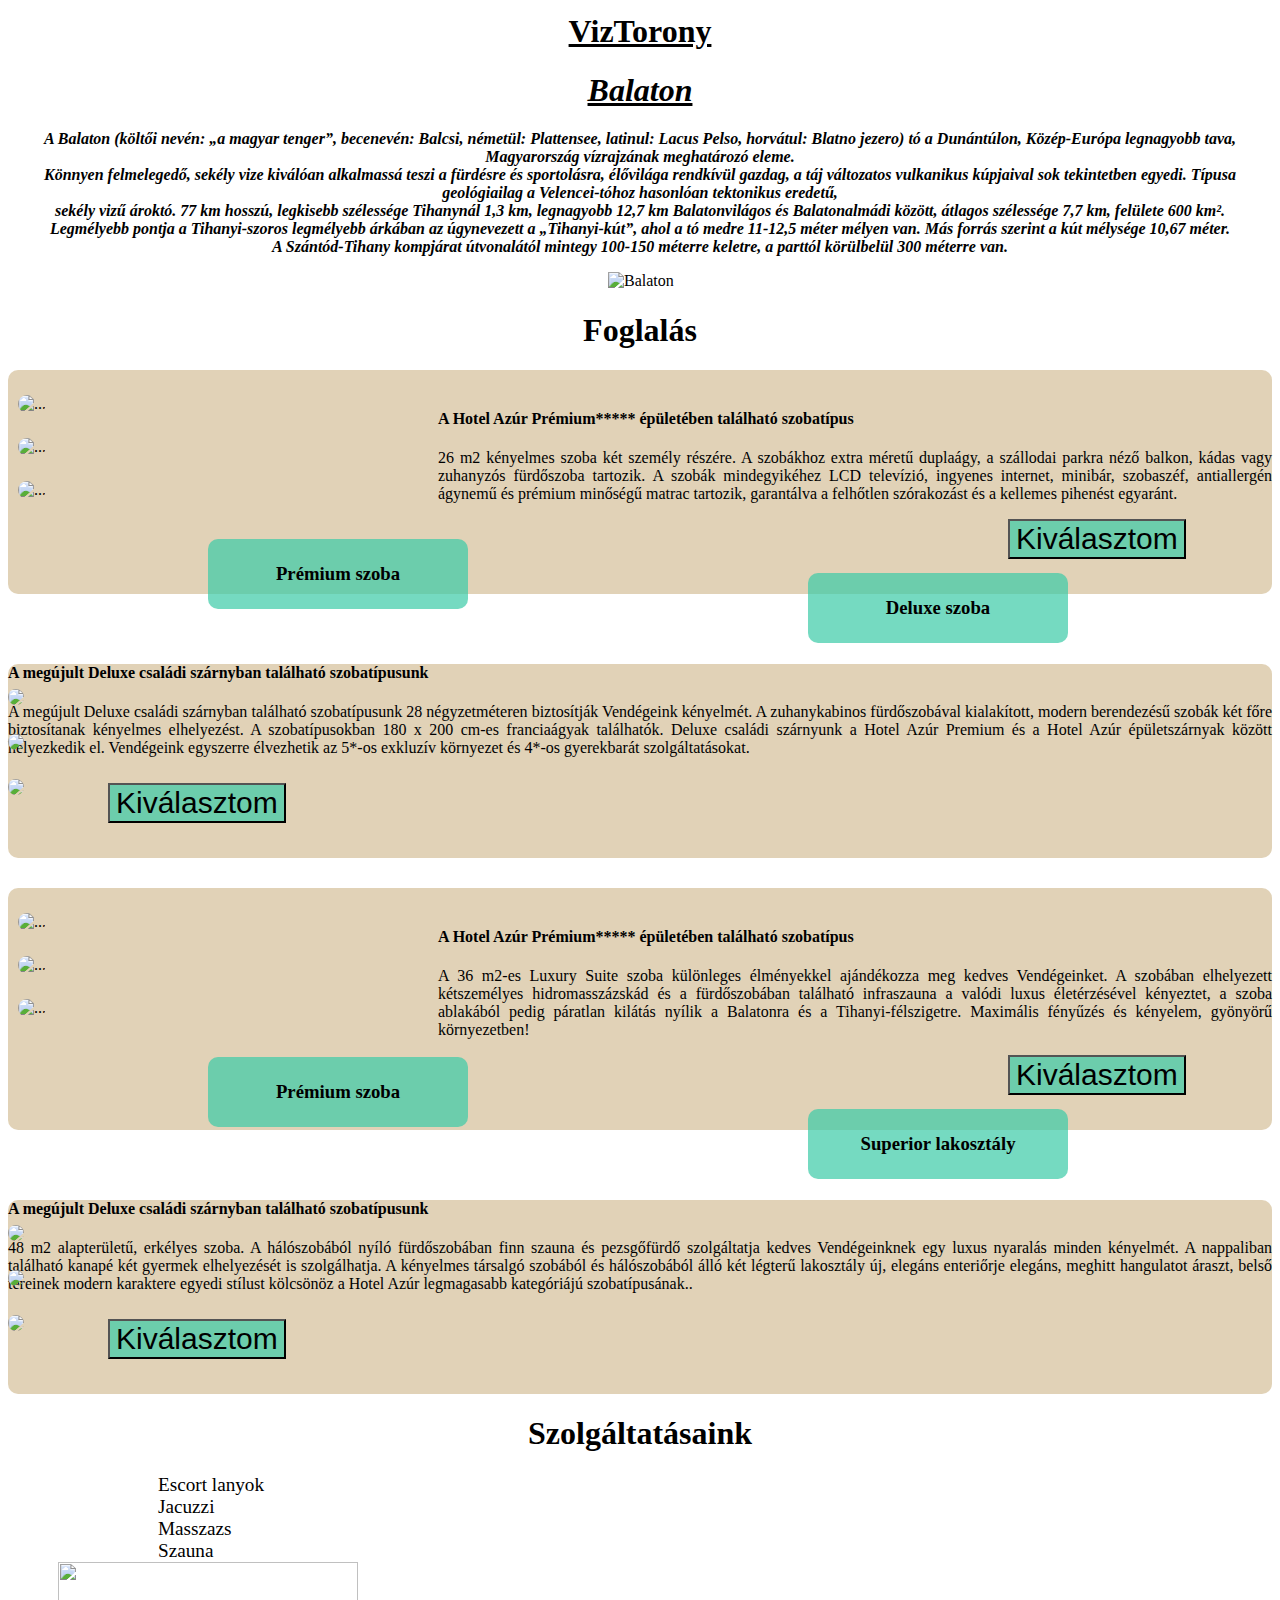
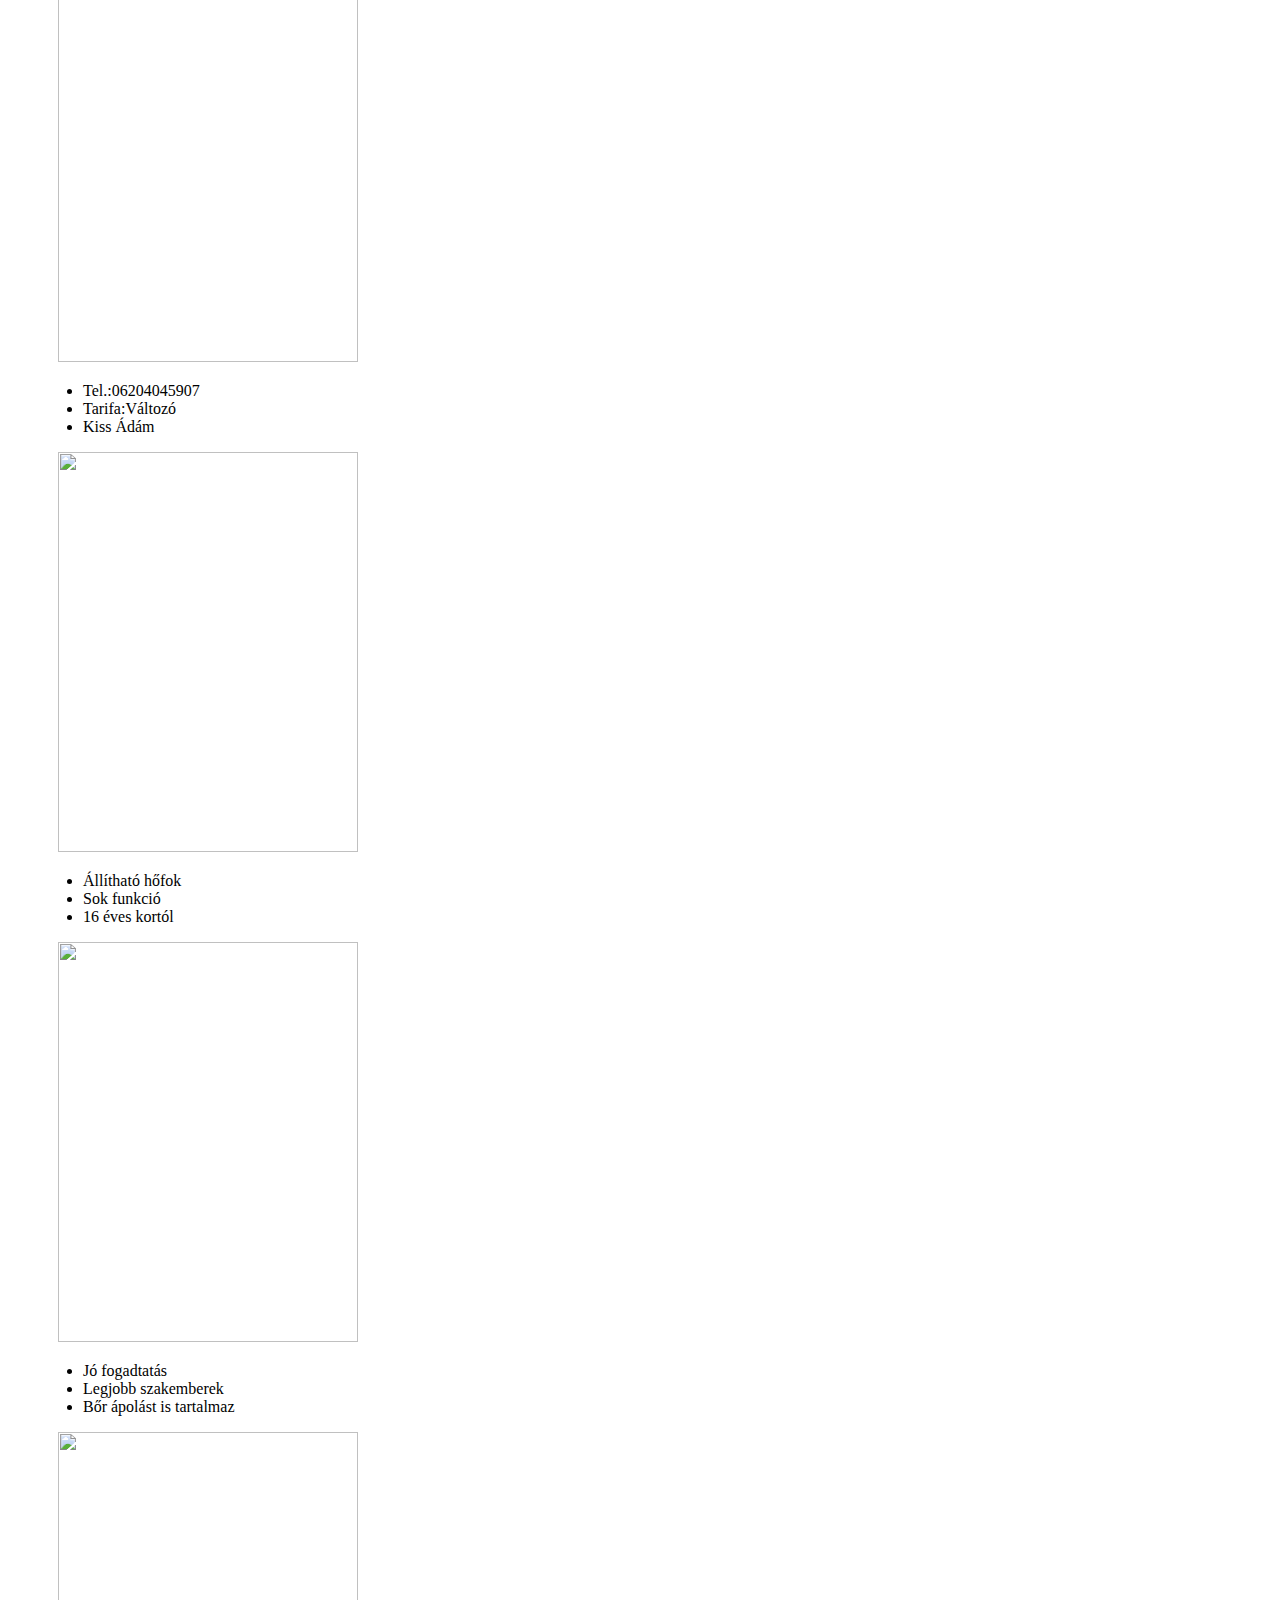
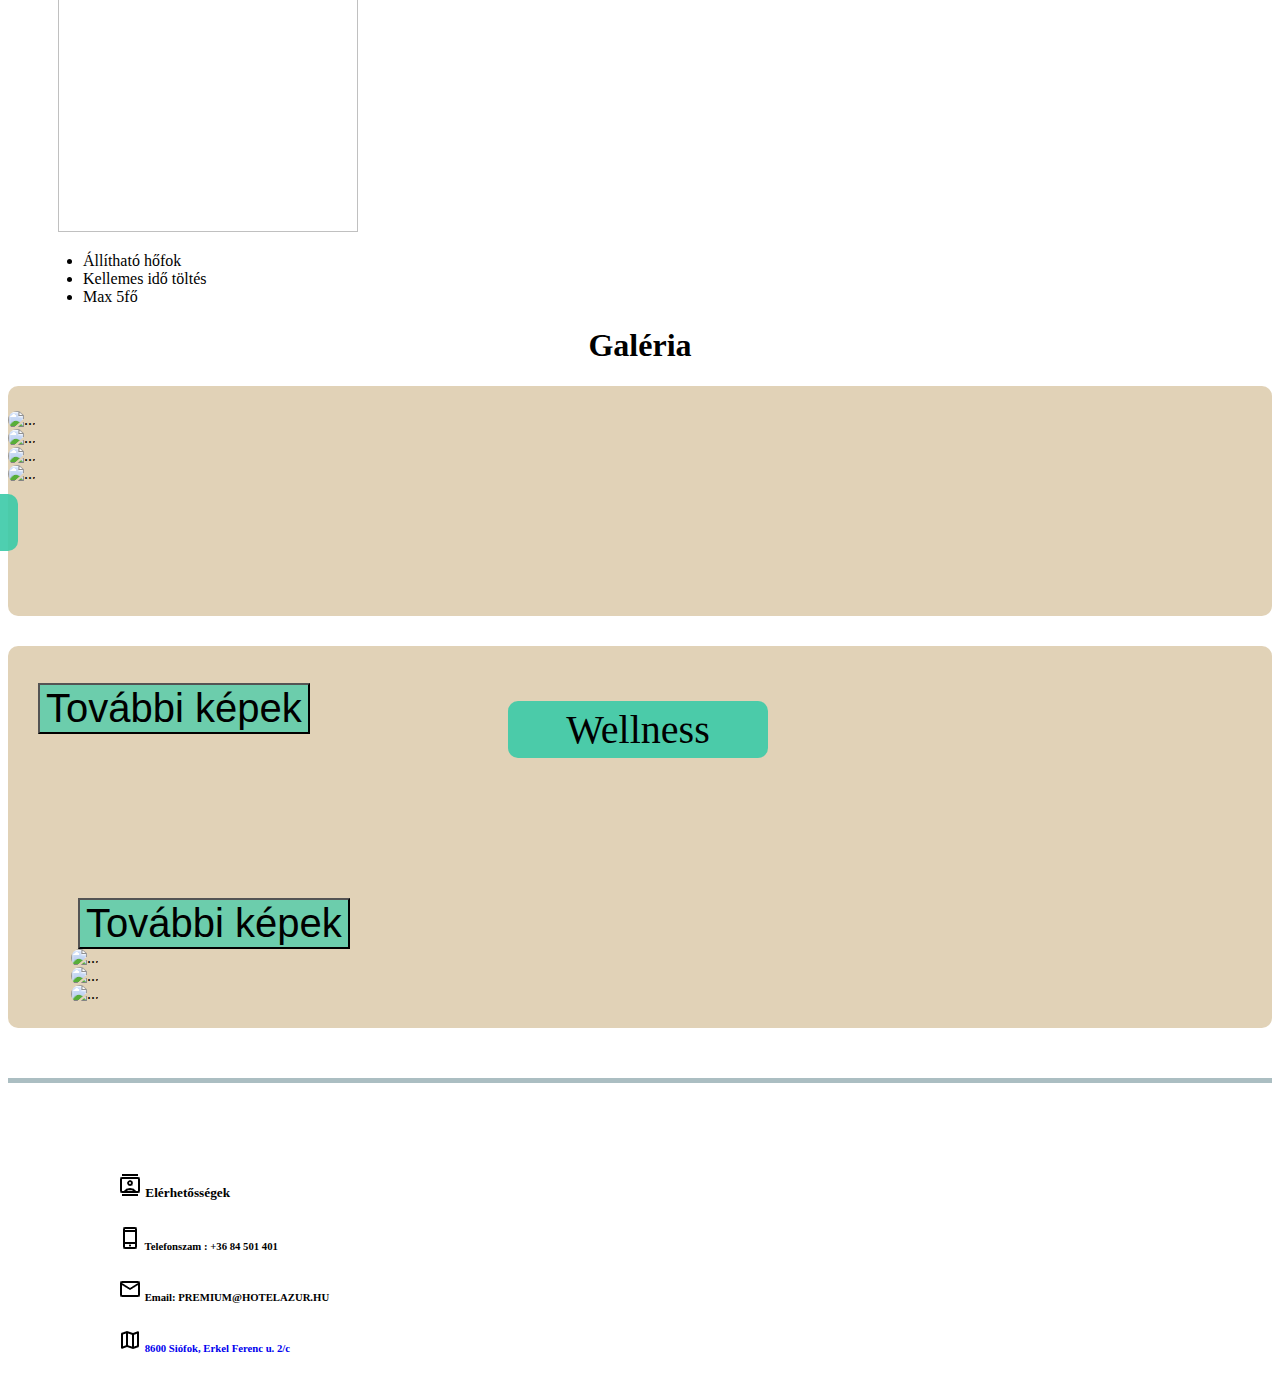
==== commit 354e6205: "galéria" ====
--- a/index.html
+++ b/index.html
@@ -33,7 +33,9 @@
                         <li class="nav-item" role="presentation">
                             <button class="nav-link fs-4" id="pills-contact-tab" data-bs-toggle="pill" data-bs-target="#pills-szolg" type="button" role="tab" aria-controls="pills-szolg" aria-selected="false">Szolgáltatásaink</button>
                           </li>
-                          
+                          <li class="nav-item" role="presentation">
+                            <button class="nav-link fs-4" id="pills-contact-tab" data-bs-toggle="pill" data-bs-target="#pills-gal" type="button" role="tab" aria-controls="pills-gal" aria-selected="false">Galéria</button>
+                          </li>
                         
                         
                       </ul> 
@@ -265,101 +267,6 @@
                       </div>
 
 
-
-
-
-
-
-
-
-
-
-
-
-
-
-
-
-
-
-
-
-
-
-
-
-
-
-
-
-
-
-
-
-
-
-
-
-
-
-
-
-
-
-
-
-
-
-
-
-
-
-
-
-
-
-
-
-
-
-
-
-
-
-
-
-
-
-
-
-
-
-
-
-
-
-
-
-
-
-
-
-
-
-
-
-
-
-
-
-
-
-
-
-
-
-
-                          
                         <div class="tab-pane fade" id="pills-szolg" role="tabpanel" aria-labelledby="pills-szolg-tab" tabindex="0">
                             <h1 class="cimek">Szolgáltatásaink</h1>
                           <div class="row content-fluid ps-5 ">
@@ -401,6 +308,67 @@
                         
                           </div>
                         </div>
+
+                        <div class="tab-pane fade show " id="pills-gal" role="tabpanel" aria-labelledby="pills-gal-tab" tabindex="0">
+                          <h1 class="cimek">Galéria</h1>
+                          <div class="container">
+                            <div class="container row galhatter">
+                              <div class="col-md-7">
+                              <div id="carouselExampleSlidesOnly" class="carousel slide" data-bs-ride="carousel">
+                                <div class="carousel-inner ">
+                                  <div class="carousel-item active">
+                                    <img src="https://hotelazurpremium.hu/application/files/1616/3359/1006/hotel-azur-premium-hotel-galeria-4.jpg" class="d-block hotel1" alt="...">
+                                  </div>
+                                  <div class="carousel-item">
+                                    <img src="https://hotelazurpremium.hu/application/files/8716/3359/1004/hotel-azur-premium-hotel-galeria-2.jpg" class="d-block hotel1" alt="...">
+                                  </div>
+                                  <div class="carousel-item">
+                                    <img src="https://hotelazurpremium.hu/application/files/9816/3359/1004/hotel-azur-premium-hotel-galeria-1.jpg" class="d-block hotel1" alt="...">
+                                  </div>
+                                  <div class="carousel-item">
+                                    <img src="https://hotelazurpremium.hu/application/files/5516/3359/1006/hotel-azur-premium-hotel-galeria-3.jpg" class="d-block hotel1" alt="...">
+                                  </div>
+                                  
+                                </div>
+                              </div>
+                            </div>
+                            
+                            <div class="col-md-5">
+                              <a href="hotel.html" ><button type="button" class="btn hgomb">További képek</button></a>
+                              <h3 class="hcim">Hotel</h3>
+                            </div>
+
+                            </div>
+
+                            <div class="container row galhatter">
+                              <div class="col-md-5">
+                                 <h3 class="wcim">Wellness</h3>
+                                <a href="wellness.html" ><button type="button" class="btn wgomb">További képek</button></a>
+                              </div>
+
+                              <div class="col-md-7">
+                                <div id="carouselExampleSlidesOnly" class="carousel slide" data-bs-ride="carousel">
+                                  <div class="carousel-inner">
+                                    <div class="carousel-item active">
+                                      <img src="https://hotelazurpremium.hu/application/files/4916/3359/1762/hotel-azur-premium-wellness-galeria-13.jpg" class="d-block wellness1" alt="...">
+                                    </div>
+                                    <div class="carousel-item">
+                                      <img src="https://hotelazurpremium.hu/application/files/1716/3359/1763/hotel-azur-premium-wellness-galeria-15.jpg" class="d-block wellness1" alt="...">
+                                    </div>
+                                    <div class="carousel-item">
+                                      <img src="https://hotelazurpremium.hu/application/files/9816/3359/1761/hotel-azur-premium-wellness-galeria-10.jpg" class="d-block wellness1" alt="...">
+                                    </div>
+                                  </div>
+                                </div>
+                              </div>
+                            </div>
+
+                           
+                                  
+                               
+                          
+      
+                      </div>
 
 
 
--- a/css/style.css
+++ b/css/style.css
@@ -62,7 +62,7 @@
    
 .ul{    
     margin-top: -50px;
-    margin-left: 700px;
+    margin-left: 600px;
 }
 
 .nav-link:hover{
@@ -106,7 +106,8 @@
     margin-left: 10px;
 }
 .prszoveg{margin-left: 430px;
-            margin-top: -220px;}
+            margin-top: -220px;
+            text-align: justify;}
 .info1{
         margin-left: 1000px;
         font-size: 30px;
@@ -145,6 +146,7 @@
 }
 .delszoveg{
     margin-top: 70px;
+    text-align: justify;
 }
 .info2{
     margin-top: -70px;
@@ -232,17 +234,147 @@
     margin-left: 88px;
 }
 
-
-
-
-
-
-
-
-
-
-
-
+.hotel1{
+    width: 650px;
+    height: 500px;
+    border-radius: 10px;
+}
+.galhatter{
+    background-color: rgba(154, 105, 15, 0.3);
+    border-radius: 10px;
+    margin-top: 20px;
+    margin-bottom: 30px;
+    padding-top: 25px;
+    padding-bottom: 25px;
+}
+
+.hgomb{
+    font-size: 40px;
+    background-color: rgba(59, 202, 167, 0.7);
+    margin-top: 200px;
+    margin-left: 30px;
+}
+.hgomb:hover{background-color: rgba(59, 202, 167, 0.7);}
+
+.hcim{
+    background-color: rgba(59, 202, 167, 0.9);
+    width: 250px;
+    padding: 5px;
+    text-align: center;
+    margin-top: -240px;
+    margin-left: -250px;
+    z-index: 1000;
+    position: relative;
+    border-radius: 10px;
+    font-size: 40px;
+    font-weight: 400;}
+
+.wgomb{
+    font-size: 40px;
+    background-color: rgba(59, 202, 167, 0.7);
+    margin-top: 100px;
+    margin-left: 70px;
+        
+    }
+.wgomb:hover{background-color: rgba(59, 202, 167, 0.7);}
+    
+.wcim{
+    background-color: rgba(59, 202, 167, 0.9);
+    width: 250px;
+    padding: 5px;
+    text-align: center;
+    margin-top:30px;
+    margin-left:500px; 
+    z-index: 1000;
+    position: relative;
+    border-radius: 10px;
+    font-size: 40px;
+    font-weight: 400;}
+
+        
+    
+.wellness1{
+        margin-left: 63px;
+        width: 650px;
+        height: 500px;
+        border-radius: 10px;
+        
+}
+
+
+.hotel{
+    background-color: rgba(154, 105, 15, 0.3);
+    border-radius: 20px;
+    margin: auto;
+    margin-top: 20px;
+    
+}
+.hotelkep{
+    margin-top: 20px;
+    height: 200px;
+    width: 300px;
+    border-radius: 20px;
+    margin-left: 20px;
+}
+
+.hotelkep1{
+    margin-top: 20px;
+    height: 200px;
+    width: 300px;
+    border-radius: 20px;
+    margin-bottom: 10px;
+    margin-left: 20px;
+    margin-bottom: 20px;
+}
+
+.hvissza, .hvissza:hover{
+    margin-top: 80px;
+    margin-left: -140px;
+    background-color: rgba(59, 202, 167, 0.7);
+    border-radius: 20px;
+}
+
+.wellness{
+    background-color: rgba(154, 105, 15, 0.3);
+    border-radius: 20px;
+    margin: auto;
+    margin-top: 20px;
+    
+    padding-bottom: 25px;
+}
+
+.wellnesskep{
+    margin-top: 35px;
+    height: 200px;
+    width: 300px;
+    border-radius: 20px;
+    margin-left:20px ;
+}
+
+.wellnesskep1{
+    margin-top: 35px;
+    height: 200px;
+    width: 300px;
+    border-radius: 20px;
+    margin-left: 20px;
+}
+
+.wellnesskepu{
+    margin-top: 35px;
+    height: 200px;
+    width: 300px;
+    border-radius: 20px;
+    margin-left:20px ;
+    margin-bottom: 10px;
+}
+
+
+
+.wvissza, .wvissza:hover{
+    margin-top: 100px;
+    background-color: rgba(59, 202, 167, 0.7);
+    border-radius: 20px;
+}
 
 
 
